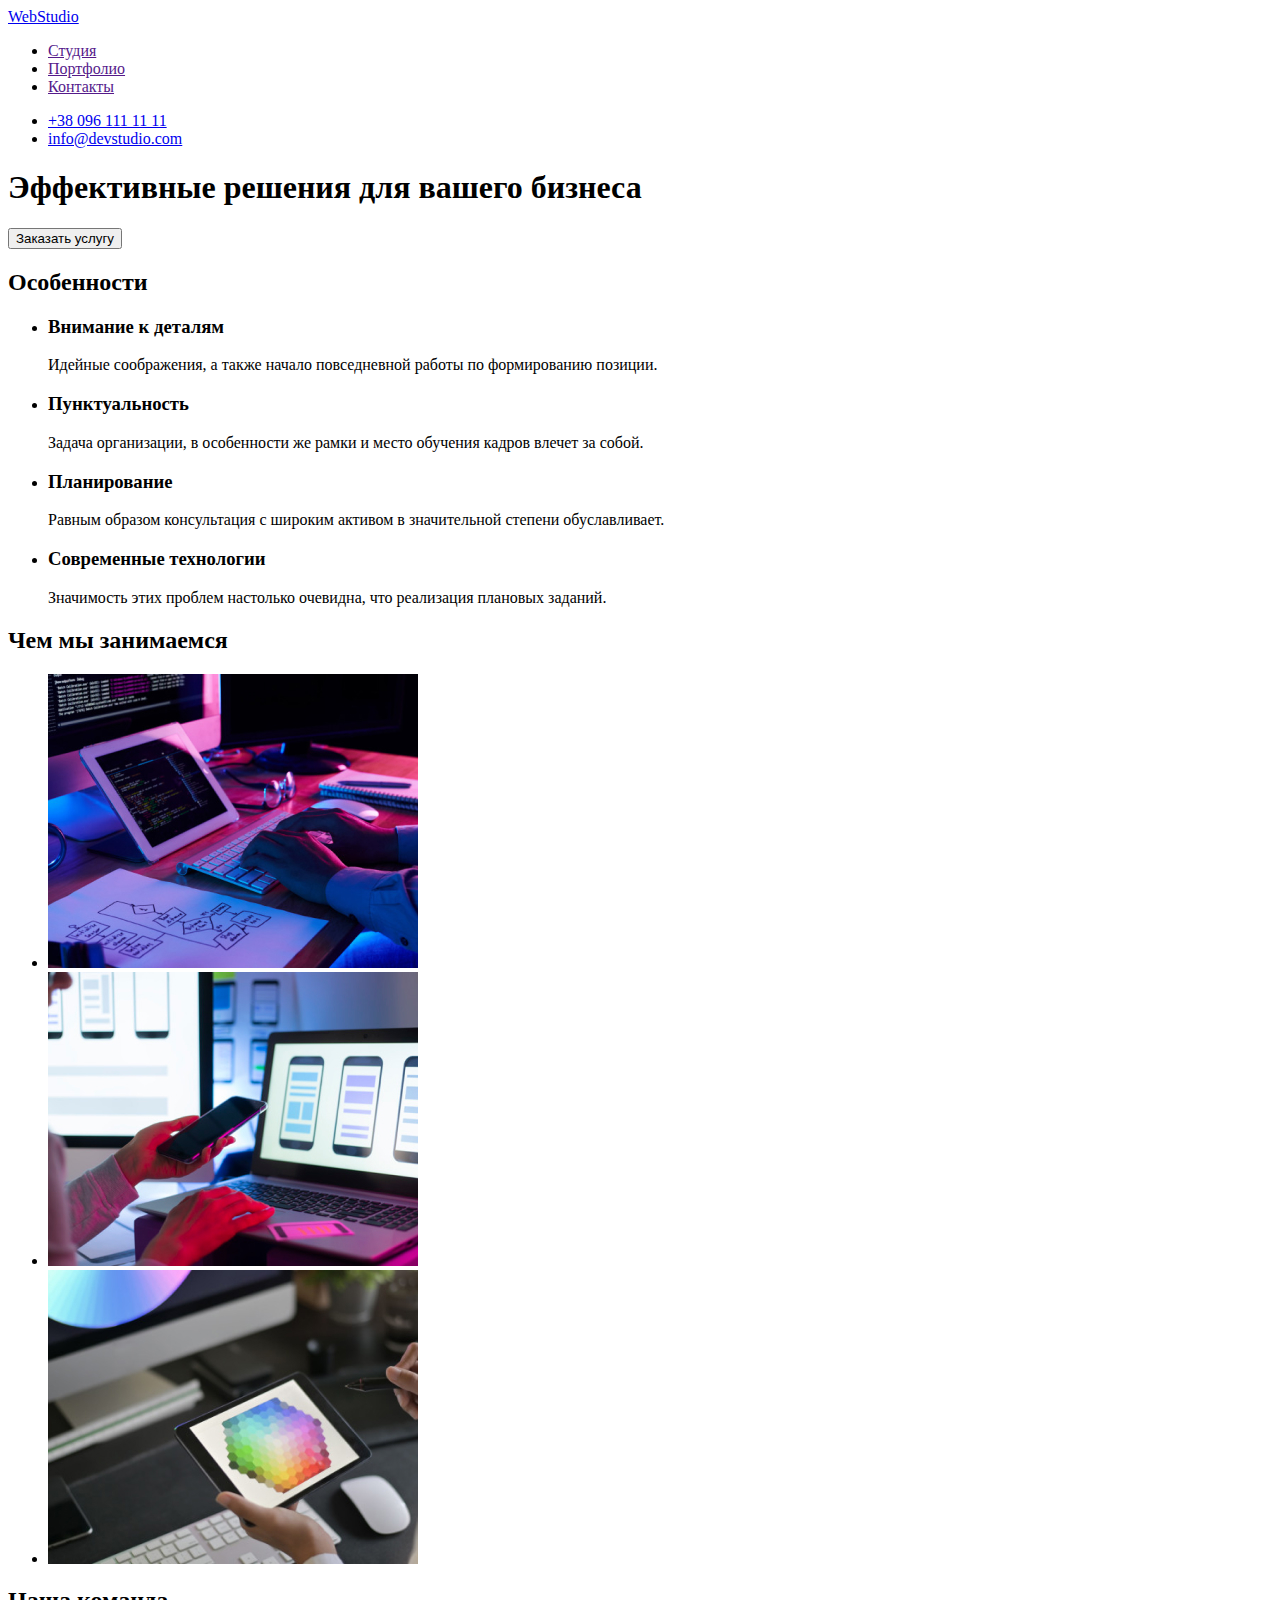
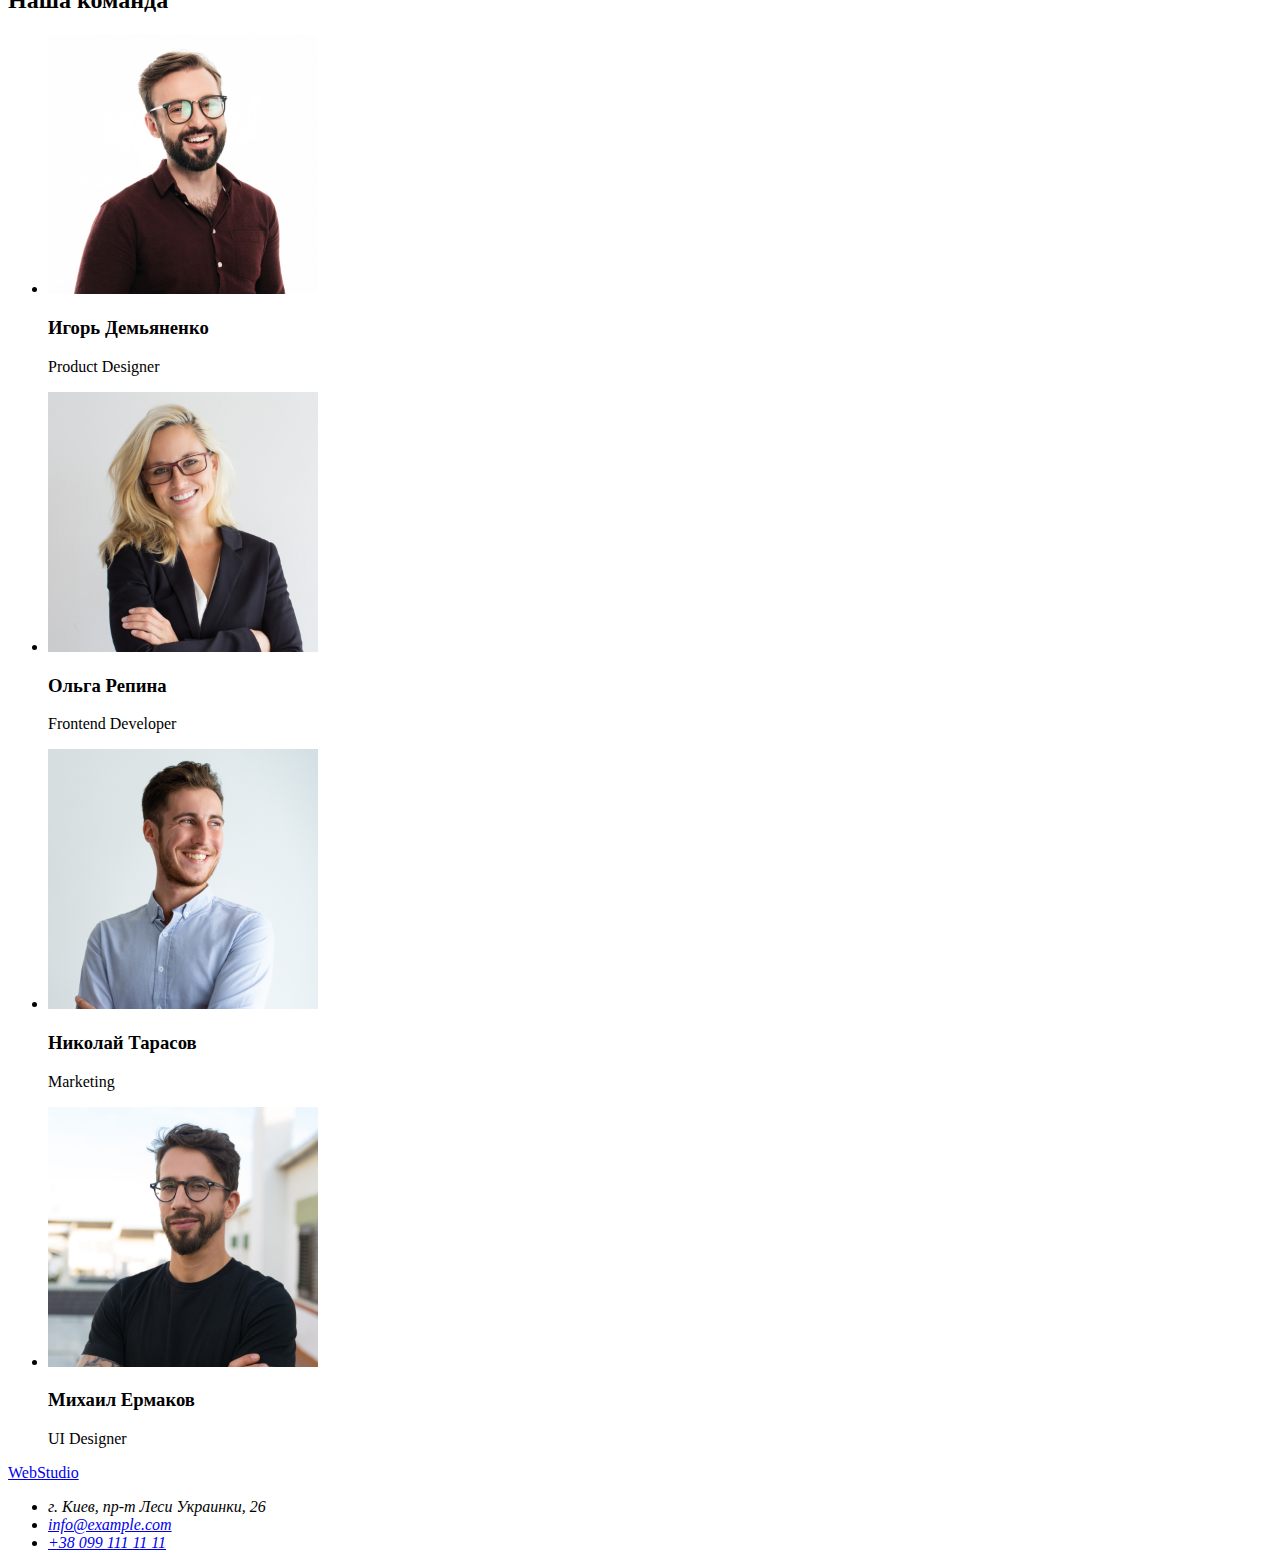
==== index.html @ 1cb081d6 "Создаёт основу для ДЗ 2" ====
<!DOCTYPE html>
<html lang="ru">
  <head>
    <meta charset="UTF-8" />
    <meta http-equiv="X-UA-Compatible" content="IE=edge" />
    <meta name="viewport" content="width=device-width, initial-scale=1.0" />
    <title>Document</title>
  </head>
  <body>
    <!--Шапка-->
    <header>
      <nav>
        <a href="./index.html"> WebStudio </a>
        <ul>
          <li><a href="">Студия</a></li>
          <li><a href="">Портфолио</a></li>
          <li><a href="">Контакты</a></li>
        </ul>
      </nav>
      <ul>
        <li><a href="tel:+380961111111">+38 096 111 11 11</a></li>
        <li><a href="mailto:info@devstudio.com">info@devstudio.com</a></li>
      </ul>
    </header>
    <!--Основной контент-->
    <main>
      <!--Раздел с кнопкой-->
      <section>
        <h1>Эффективные решения для вашего бизнеса</h1>
        <button>Заказать услугу</button>
      </section>
      <!--Особенности-->
      <section>
        <h2>Особенности</h2>
        <ul>
          <li>
            <h3>Внимание к деталям</h3>
            <p>Идейные соображения, а также начало повседневной работы по формированию позиции.</p>
          </li>
          <li>
            <h3>Пунктуальность</h3>
            <p>
              Задача организации, в особенности же рамки и место обучения кадров влечет за собой.
            </p>
          </li>
          <li>
            <h3>Планирование</h3>
            <p>
              Равным образом консультация с широким активом в значительной степени обуславливает.
            </p>
          </li>
          <li>
            <h3>Современные технологии</h3>
            <p>Значимость этих проблем настолько очевидна, что реализация плановых заданий.</p>
          </li>
        </ul>
      </section>
      <!--Чем мы занимаемся-->
      <section>
        <h2>Чем мы занимаемся</h2>
        <ul>
          <li><img src="./images/img.jpg" alt="верстка" width="370" /></li>
          <li><img src="./images/img1.jpg" alt="тестированние" width="370" /></li>
          <li><img src="./images/img2.jpg" alt="оформление" width="370" /></li>
        </ul>
      </section>
      <!--Наша команда-->
      <section>
        <h2>Наша команда</h2>
        <ul>
          <!--1й член команды-->
          <li>
            <img src="./images/photo.jpg" alt="фото-Игоря" width="270" />
            <h3>Игорь Демьяненко</h3>
            <p>Product Designer</p>
          </li>
          <!--2й член команды-->
          <li>
            <img src="./images/photo1.jpg" alt="фото-Ольги" width="270" />
            <h3>Ольга Репина</h3>
            <p>Frontend Developer</p>
          </li>
          <!--3й член команды-->
          <li>
            <img src="./images/photo2.jpg" alt="фото-Николая" width="270" />
            <h3>Николай Тарасов</h3>
            <p>Marketing</p>
          </li>
          <!--4й член команды-->
          <li>
            <img src="./images/photo3.jpg" alt="фото-Михаила" width="270" />
            <h3>Михаил Ермаков</h3>
            <p>UI Designer</p>
          </li>
        </ul>
      </section>
    </main>
    <!--Футтер-->
    <footer>
      <a href="./index.html">WebStudio</a>
      <address>
        <ul>
          <li>г. Киев, пр-т Леси Украинки, 26</li>
          <li><a href="mailto:info@example.com">info@example.com</a></li>
          <li><a href="tel:+380991111111">+38 099 111 11 11</a></li>
        </ul>
      </address>
    </footer>
  </body>
</html>
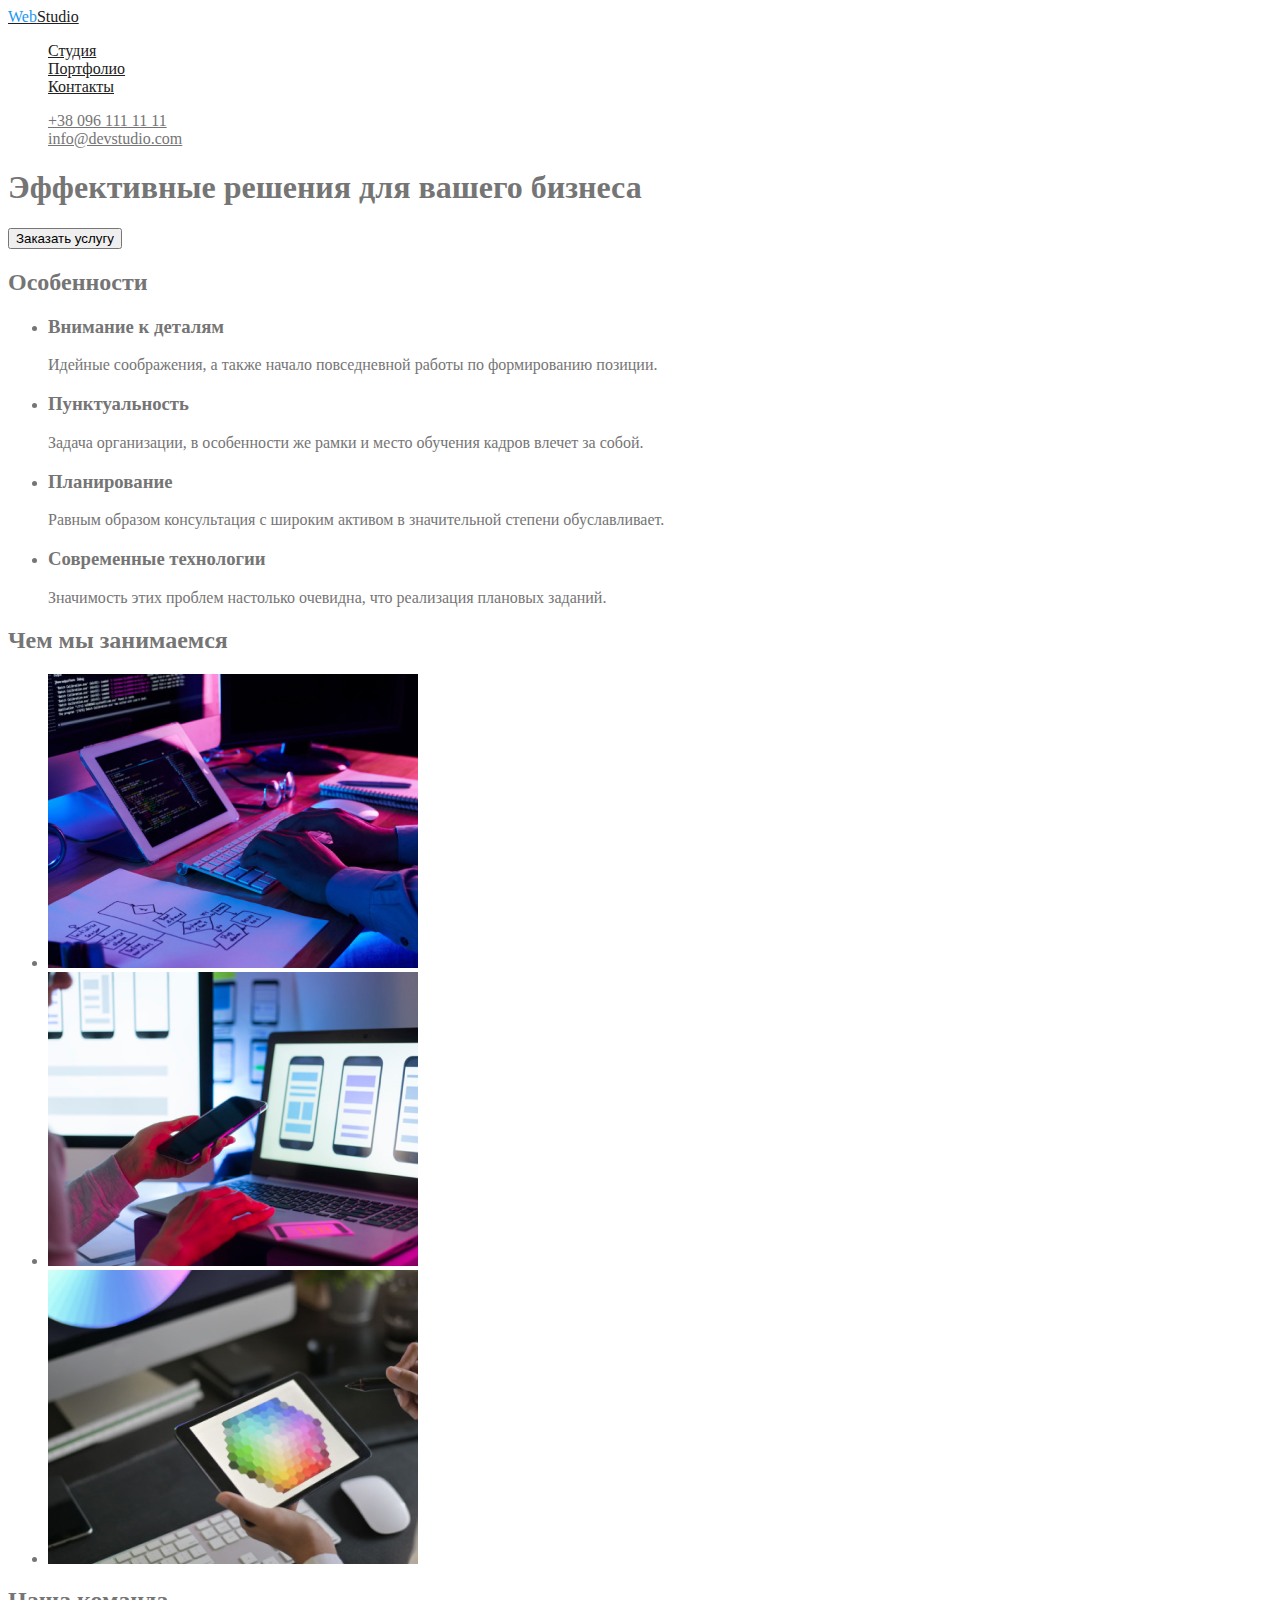
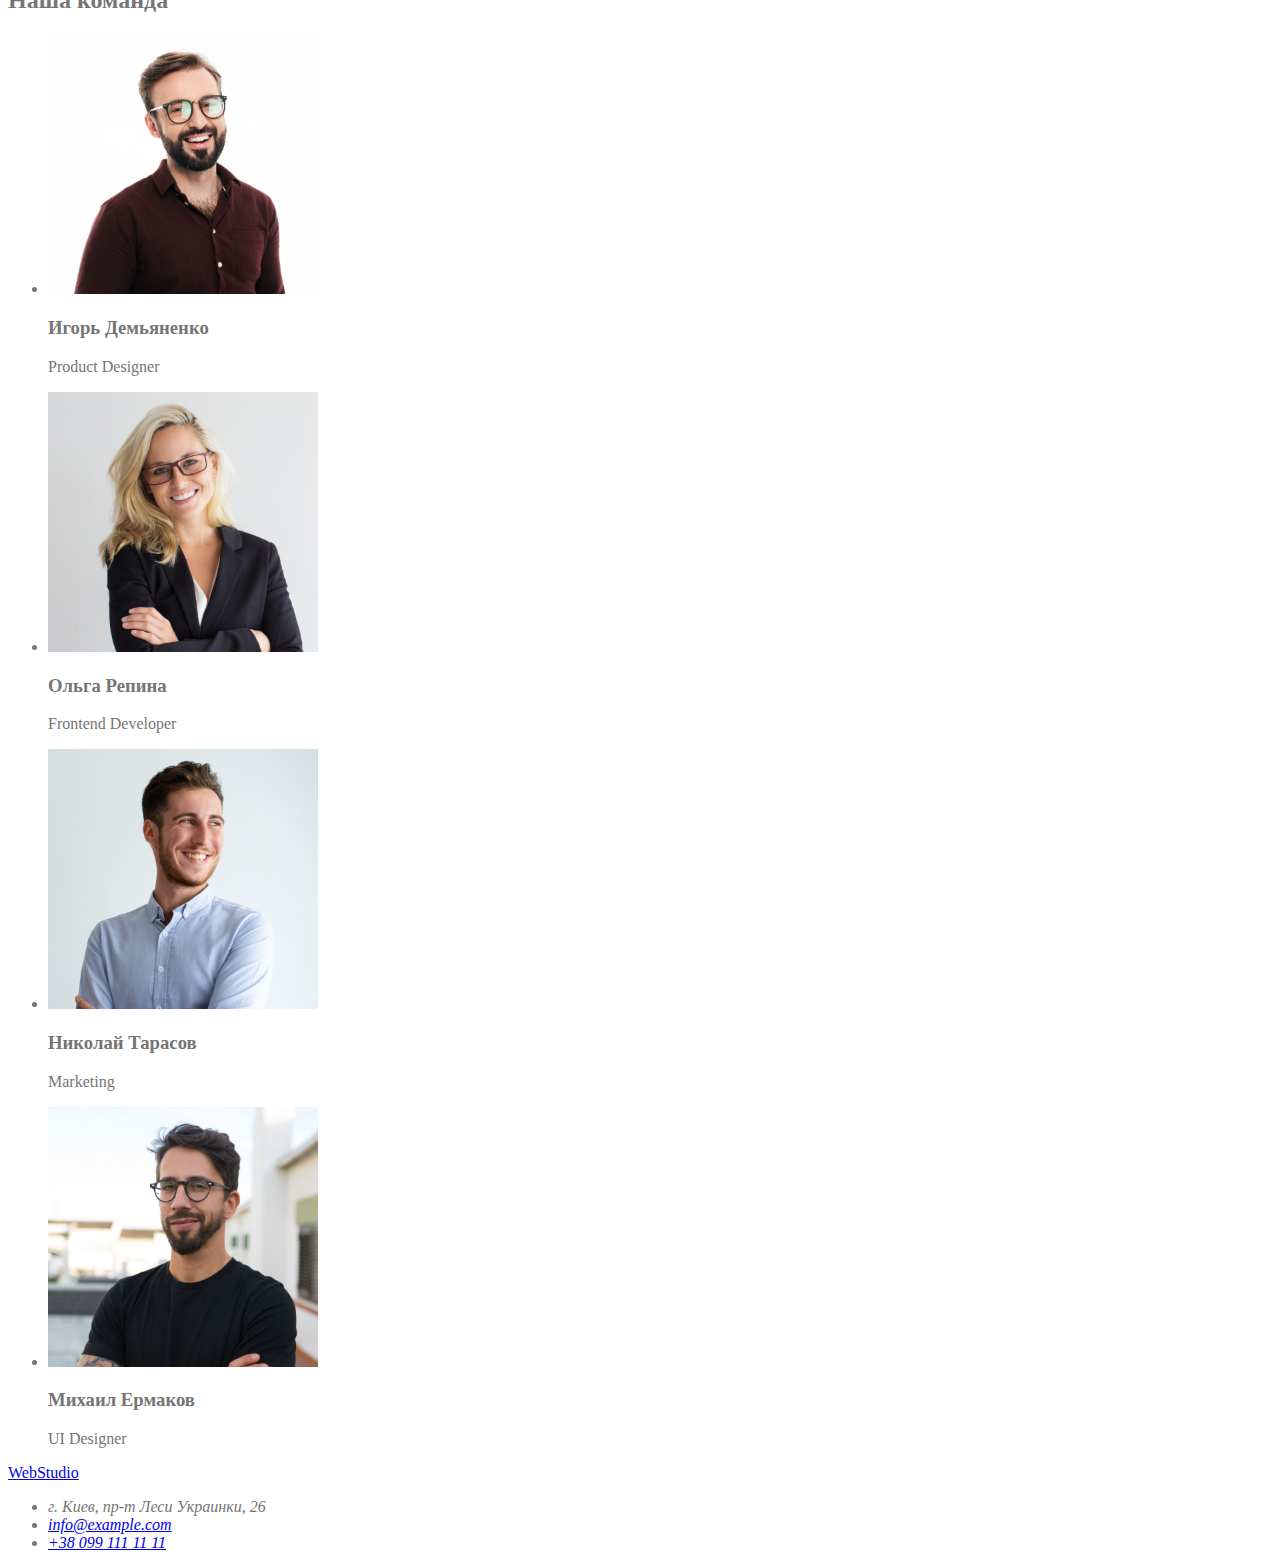
==== commit 6244d790: "Меняет цвет ссылок контактов" ====
--- a/index.html
+++ b/index.html
@@ -5,21 +5,22 @@
     <meta http-equiv="X-UA-Compatible" content="IE=edge" />
     <meta name="viewport" content="width=device-width, initial-scale=1.0" />
     <title>Document</title>
+    <link rel="stylesheet" href="./css/styles.css" />
   </head>
   <body>
-    <!--Шапка-->
+    <!--Шапка сайта-->
     <header>
       <nav>
-        <a href="./index.html"> WebStudio </a>
-        <ul>
-          <li><a href="">Студия</a></li>
-          <li><a href="">Портфолио</a></li>
-          <li><a href="">Контакты</a></li>
+        <a href="./index.html" class="logo"> <span class="fp-logo"> Web</span>Studio </a>
+        <ul class="site-nav list">
+          <li><a href="" class="link">Студия</a></li>
+          <li><a href="" class="link">Портфолио</a></li>
+          <li><a href="" class="link">Контакты</a></li>
         </ul>
       </nav>
-      <ul>
-        <li><a href="tel:+380961111111">+38 096 111 11 11</a></li>
-        <li><a href="mailto:info@devstudio.com">info@devstudio.com</a></li>
+      <ul class="contacts list">
+        <li><a href="tel:+380961111111" class="link">+38 096 111 11 11</a></li>
+        <li><a href="mailto:info@devstudio.com" class="link">info@devstudio.com</a></li>
       </ul>
     </header>
     <!--Основной контент-->
@@ -29,7 +30,7 @@
         <h1>Эффективные решения для вашего бизнеса</h1>
         <button>Заказать услугу</button>
       </section>
-      <!--Особенности-->
+      <!--Features-->
       <section>
         <h2>Особенности</h2>
         <ul>
@@ -55,7 +56,7 @@
           </li>
         </ul>
       </section>
-      <!--Чем мы занимаемся-->
+      <!--Coreworck-->
       <section>
         <h2>Чем мы занимаемся</h2>
         <ul>
@@ -64,7 +65,7 @@
           <li><img src="./images/img2.jpg" alt="оформление" width="370" /></li>
         </ul>
       </section>
-      <!--Наша команда-->
+      <!--Our team-->
       <section>
         <h2>Наша команда</h2>
         <ul>
--- a/css/styles.css
+++ b/css/styles.css
@@ -0,0 +1,34 @@
+/* основной цвет текста #757575 */
+/* вторчний чвет текста #212121 */
+/* белый #FFFFFF */
+/* акцент #2196F3 */
+/* цвет ссылок в футтере rgba(255, 255, 255, 0.6); */
+/* вторичный цвет фона #F5F4FA */
+/* цвет фона #ffffff */
+
+body {
+  background-color: #ffffff;
+  color: #757575;
+}
+
+.list {
+  list-style: none;
+}
+
+/* Site logo */
+.logo {
+  color: #212121;
+}
+.fp-logo {
+  color: #2196f3;
+}
+
+/* Site nav */
+.site-nav .link {
+  color: #212121;
+}
+
+/* Contacts */
+.contacts .link {
+  color: #757575;
+}
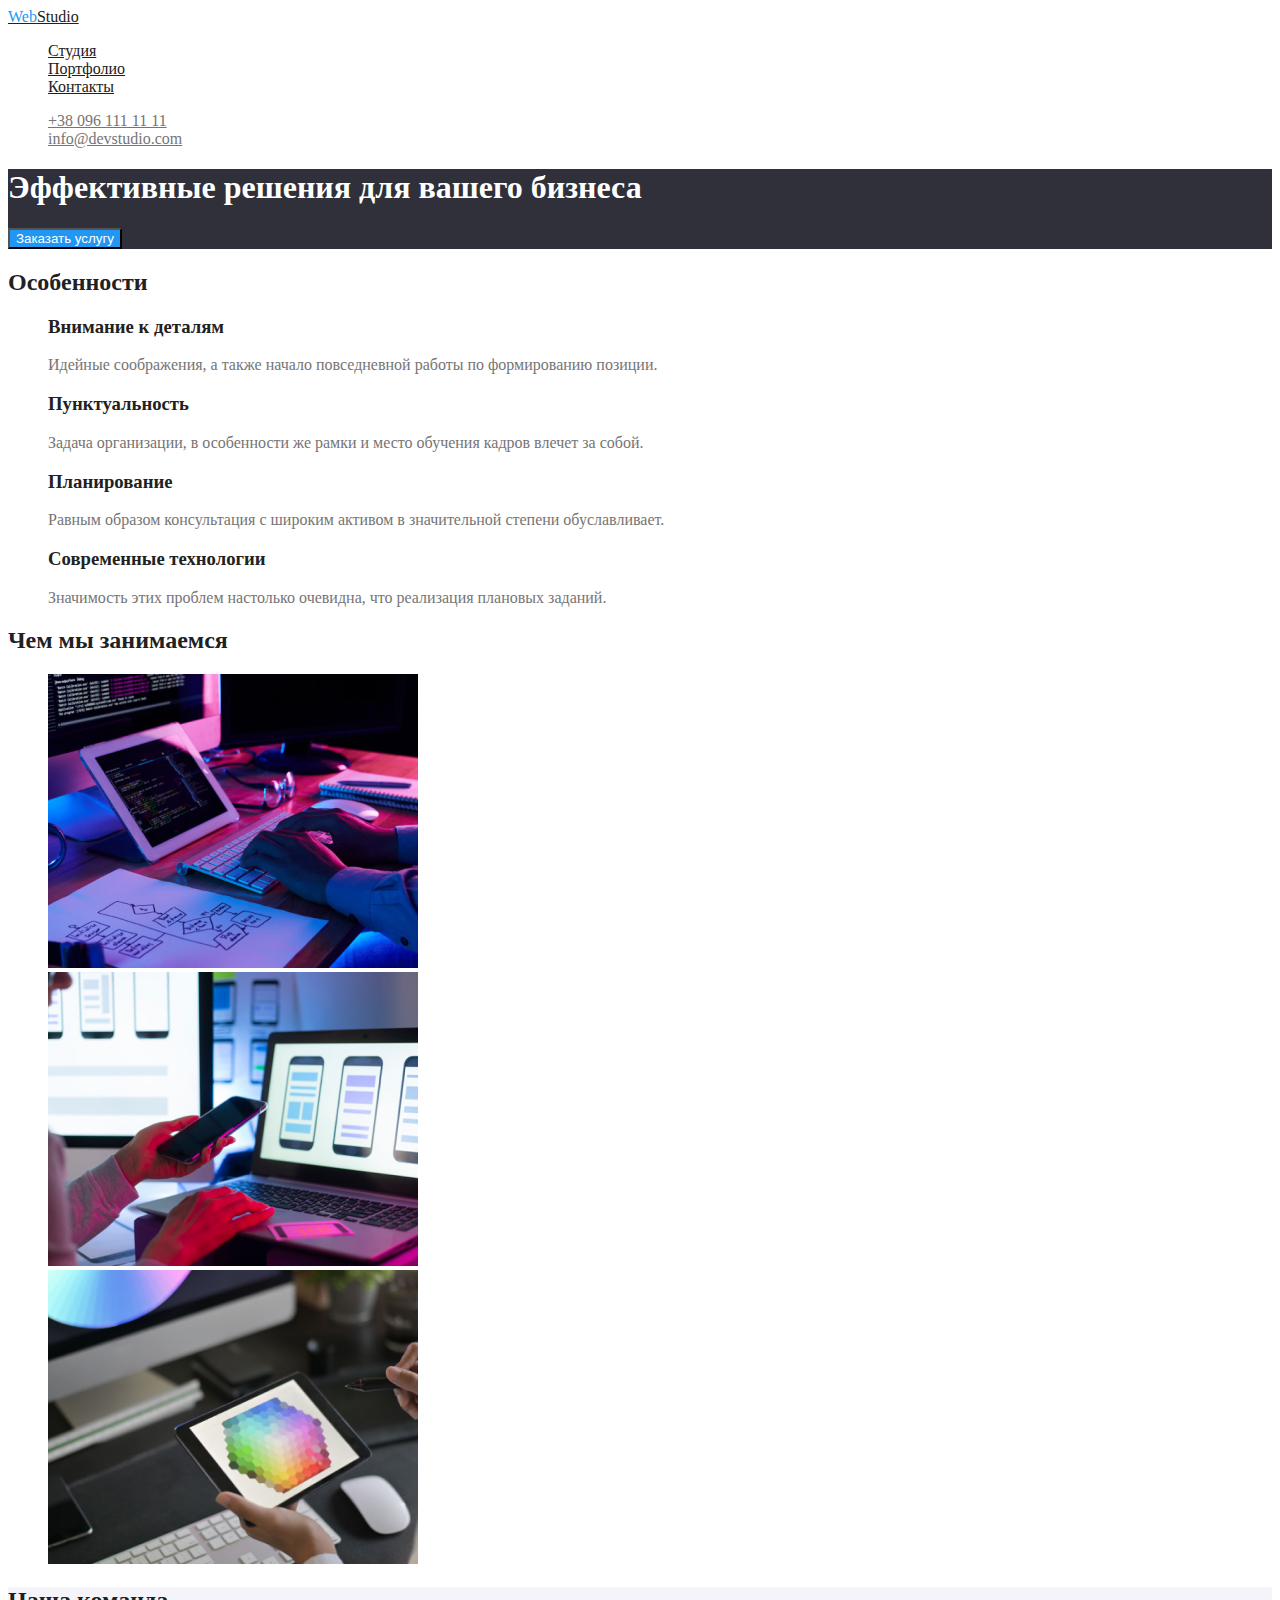
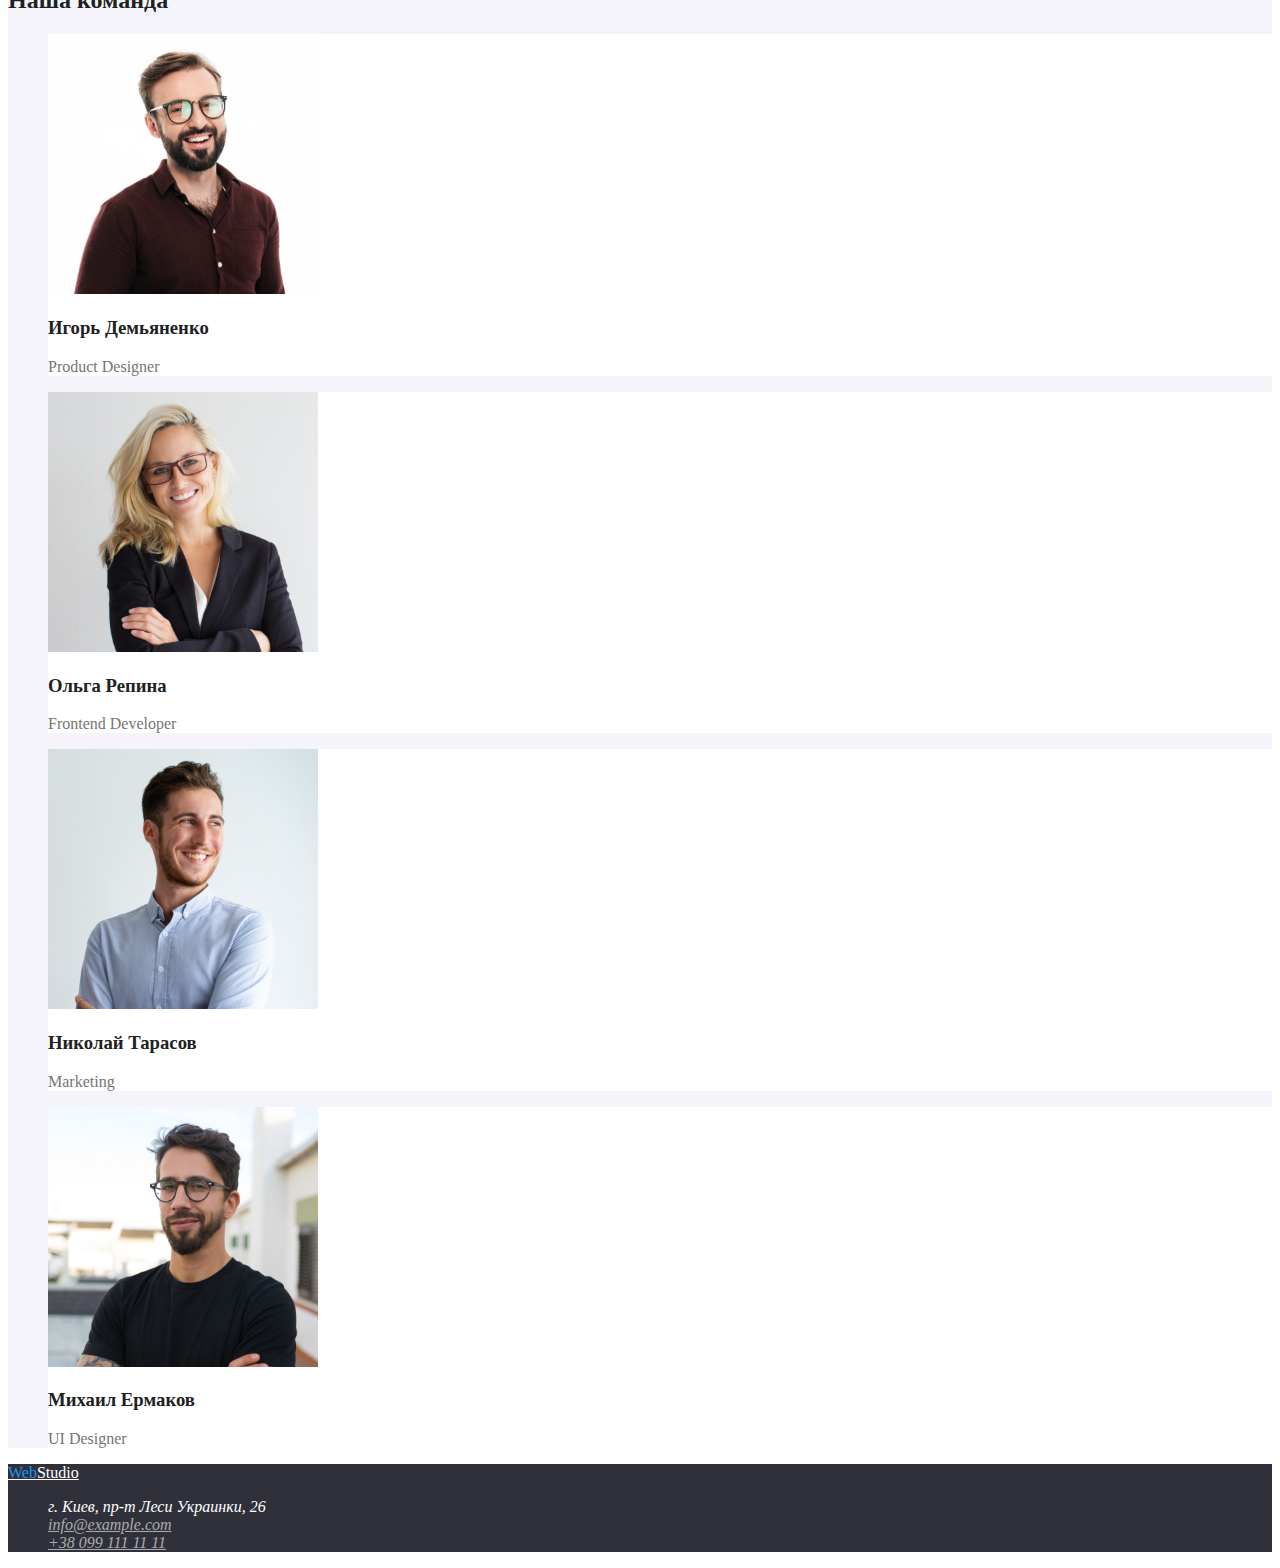
==== commit a7fc23b9: "Заканчивает верстку и оформление цвета основной страницы" ====
--- a/index.html
+++ b/index.html
@@ -23,87 +23,87 @@
         <li><a href="mailto:info@devstudio.com" class="link">info@devstudio.com</a></li>
       </ul>
     </header>
-    <!--Основной контент-->
+    <!--Section-->
     <main>
-      <!--Раздел с кнопкой-->
-      <section>
-        <h1>Эффективные решения для вашего бизнеса</h1>
-        <button>Заказать услугу</button>
+      <!--Hero-->
+      <section class="hero">
+        <h1 class="hero-title">Эффективные решения для вашего бизнеса</h1>
+        <button type="button" class="hero-button">Заказать услугу</button>
       </section>
       <!--Features-->
-      <section>
-        <h2>Особенности</h2>
-        <ul>
+      <section class="section">
+        <h2 class="section-title">Особенности</h2>
+        <ul class="feature-list list">
           <li>
-            <h3>Внимание к деталям</h3>
+            <h3 class="title">Внимание к деталям</h3>
             <p>Идейные соображения, а также начало повседневной работы по формированию позиции.</p>
           </li>
           <li>
-            <h3>Пунктуальность</h3>
+            <h3 class="title">Пунктуальность</h3>
             <p>
               Задача организации, в особенности же рамки и место обучения кадров влечет за собой.
             </p>
           </li>
           <li>
-            <h3>Планирование</h3>
+            <h3 class="title">Планирование</h3>
             <p>
               Равным образом консультация с широким активом в значительной степени обуславливает.
             </p>
           </li>
           <li>
-            <h3>Современные технологии</h3>
+            <h3 class="title">Современные технологии</h3>
             <p>Значимость этих проблем настолько очевидна, что реализация плановых заданий.</p>
           </li>
         </ul>
       </section>
-      <!--Coreworck-->
-      <section>
-        <h2>Чем мы занимаемся</h2>
-        <ul>
+      <!--Worck-->
+      <section class="section">
+        <h2 class="section-title">Чем мы занимаемся</h2>
+        <ul class="worck-list list">
           <li><img src="./images/img.jpg" alt="верстка" width="370" /></li>
           <li><img src="./images/img1.jpg" alt="тестированние" width="370" /></li>
           <li><img src="./images/img2.jpg" alt="оформление" width="370" /></li>
         </ul>
       </section>
-      <!--Our team-->
-      <section>
-        <h2>Наша команда</h2>
-        <ul>
+      <!--Team-->
+      <section class="team-section">
+        <h2 class="section-title">Наша команда</h2>
+        <ul class="team-list list">
           <!--1й член команды-->
-          <li>
+          <li class="member">
             <img src="./images/photo.jpg" alt="фото-Игоря" width="270" />
-            <h3>Игорь Демьяненко</h3>
+            <h3 class="team-name">Игорь Демьяненко</h3>
             <p>Product Designer</p>
           </li>
           <!--2й член команды-->
-          <li>
+          <li class="member">
             <img src="./images/photo1.jpg" alt="фото-Ольги" width="270" />
-            <h3>Ольга Репина</h3>
+            <h3 class="team-name">Ольга Репина</h3>
             <p>Frontend Developer</p>
           </li>
           <!--3й член команды-->
-          <li>
+          <li class="member">
             <img src="./images/photo2.jpg" alt="фото-Николая" width="270" />
-            <h3>Николай Тарасов</h3>
+            <h3 class="team-name">Николай Тарасов</h3>
             <p>Marketing</p>
           </li>
           <!--4й член команды-->
-          <li>
+          <li class="member">
             <img src="./images/photo3.jpg" alt="фото-Михаила" width="270" />
-            <h3>Михаил Ермаков</h3>
+            <h3 class="team-name">Михаил Ермаков</h3>
             <p>UI Designer</p>
           </li>
         </ul>
       </section>
     </main>
     <!--Футтер-->
-    <footer>
-      <a href="./index.html">WebStudio</a>
+    <footer class="footer-section">
+      <a href="./index.html" class="logo-footer"> <span class="fp-logo">Web</span>Studio</a>
       <address>
-        <ul>
-          <li>г. Киев, пр-т Леси Украинки, 26</li>
-          <li><a href="mailto:info@example.com">info@example.com</a></li>
-          <li><a href="tel:+380991111111">+38 099 111 11 11</a></li>
+        <ul class="footer-contacts list">
+          <li class="address">г. Киев, пр-т Леси Украинки, 26</li>
+          <li><a href="mailto:info@example.com" class="link">info@example.com</a></li>
+          <li><a href="tel:+380991111111" class="link">+38 099 111 11 11</a></li>
         </ul>
       </address>
     </footer>
--- a/css/styles.css
+++ b/css/styles.css
@@ -1,14 +1,24 @@
+/* цвет фона #ffffff */
 /* основной цвет текста #757575 */
 /* вторчний чвет текста #212121 */
-/* белый #FFFFFF */
 /* акцент #2196F3 */
+/* вторичный цвет фона #2F303A */
+/* цвет фона секции Команда #F5F4FA */
 /* цвет ссылок в футтере rgba(255, 255, 255, 0.6); */
-/* вторичный цвет фона #F5F4FA */
-/* цвет фона #ffffff */
+
+:root {
+  --primary-text-color: #757575;
+  --title-text-color: #212121;
+  --accent-color: #2196f3;
+  --footer-link-color: rgba(255, 255, 255, 0.6);
+  --primary-bgc: #ffffff;
+  --secondary-bgc: #2f303a;
+  --team-bgc: #f5f4fa;
+}
 
 body {
-  background-color: #ffffff;
-  color: #757575;
+  background-color: var(--primary-bgc);
+  color: var(--primary-text-color);
 }
 
 .list {
@@ -17,18 +27,89 @@
 
 /* Site logo */
 .logo {
-  color: #212121;
+  color: var(--title-text-color);
+}
+.logo:hover,
+.logo:focus {
+  color: var(--accent-color);
 }
 .fp-logo {
-  color: #2196f3;
+  color: var(--accent-color);
 }
 
-/* Site nav */
+/* Site navigation */
 .site-nav .link {
-  color: #212121;
+  color: var(--title-text-color);
+}
+.site-nav .link:hover,
+.site-nav .link:focus {
+  color: var(--accent-color);
 }
 
 /* Contacts */
 .contacts .link {
-  color: #757575;
+  color: var(--primary-text-color);
 }
+.contacts .link:hover,
+.contacts .link:focus {
+  color: var(--accent-color);
+}
+
+/* Section */
+
+.section-title {
+  color: var(--title-text-color);
+}
+
+/* Hero section */
+
+.hero {
+  background-color: var(--secondary-bgc);
+}
+.hero-title {
+  color: var(--primary-bgc);
+}
+.hero-button {
+  color: var(--primary-bgc);
+  background-color: var(--accent-color);
+}
+
+/* Features */
+.feature-list .title {
+  color: var(--title-text-color);
+}
+
+/* Worck */
+
+/* Team */
+.team-section {
+  background-color: var(--team-bgc);
+}
+.team-name {
+  color: var(--title-text-color);
+}
+.member {
+  background-color: var(--primary-bgc);
+}
+
+/* Footer */
+.footer-section {
+  background-color: var(--secondary-bgc);
+}
+.logo-footer {
+  color: var(--primary-bgc);
+}
+.logo-footer:focus,
+.logo-footer:hover {
+  color: var(--accent-color);
+}
+.address {
+  color: var(--primary-bgc);
+}
+.footer-contacts .link {
+  color: var(--footer-link-color);
+}
+.footer-contacts .link:hover,
+.footer-contacts .link:focus {
+  color: var(--accent-color);
+}
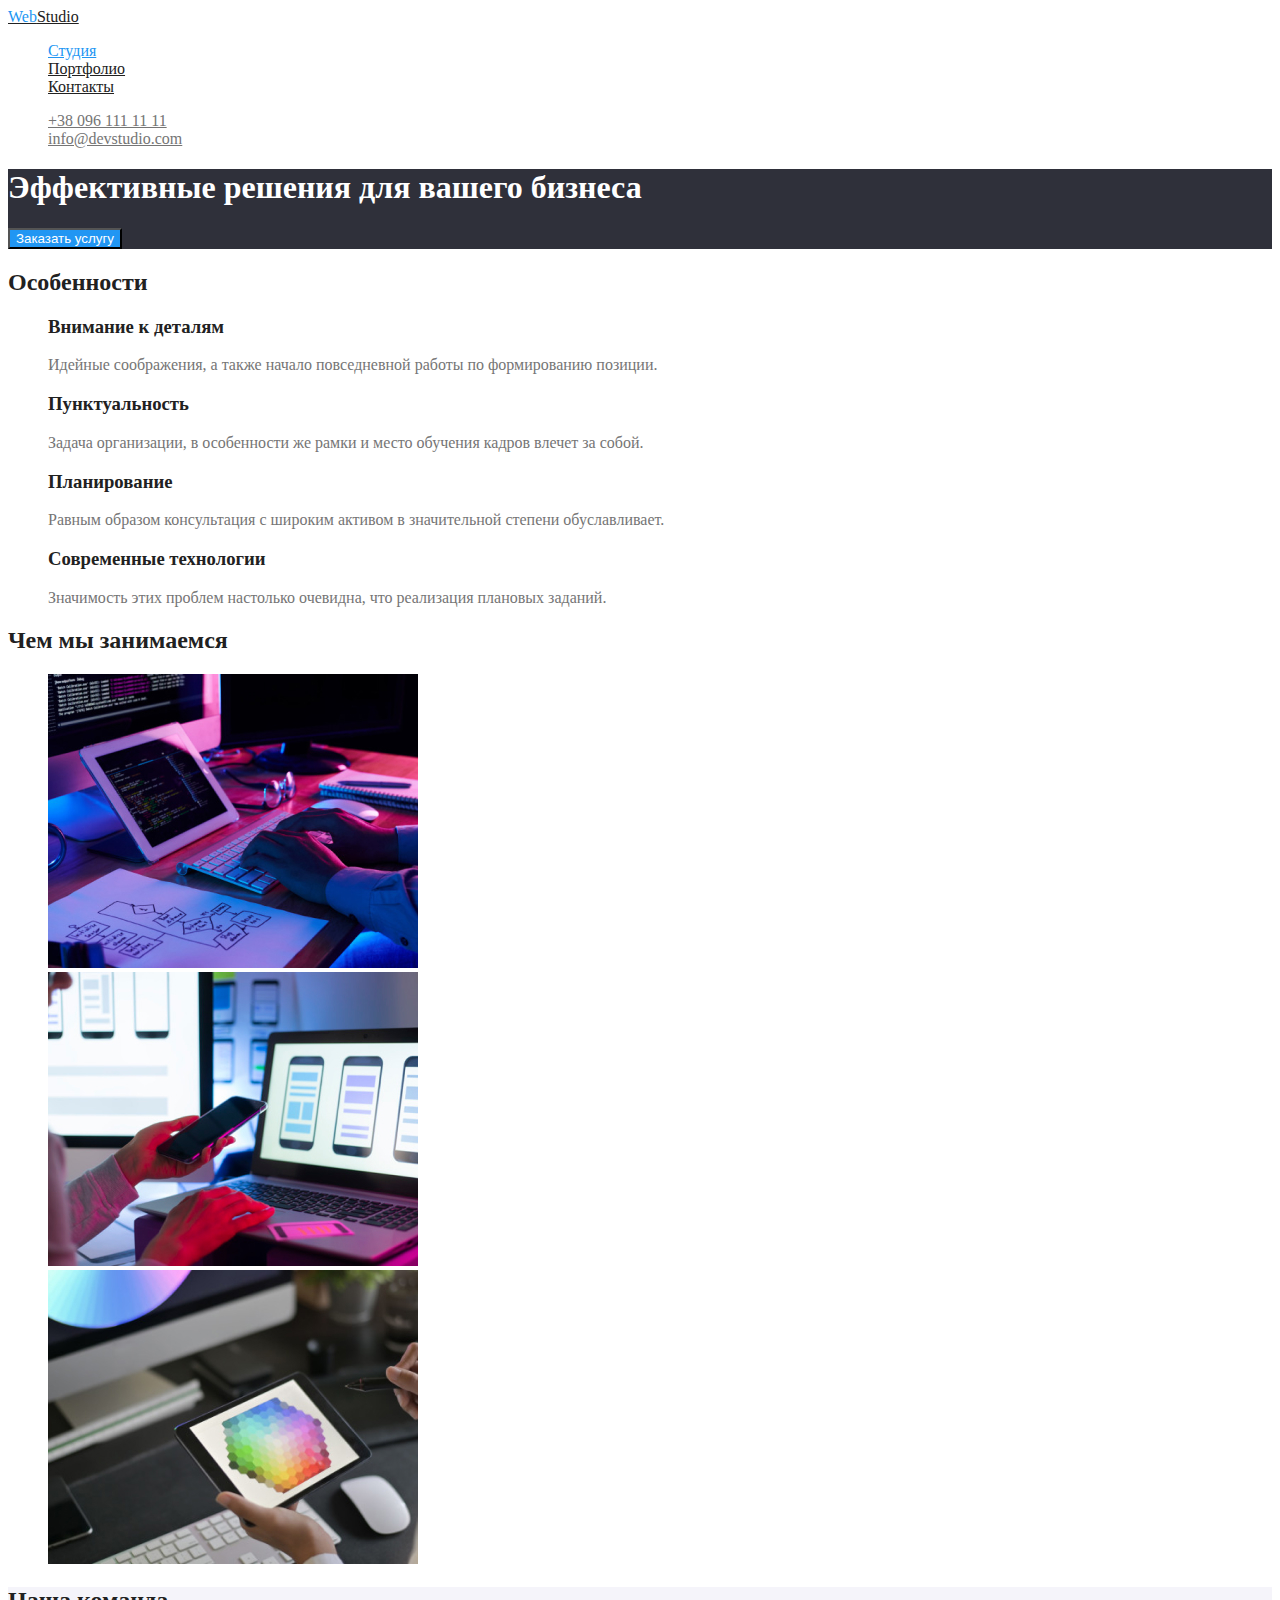
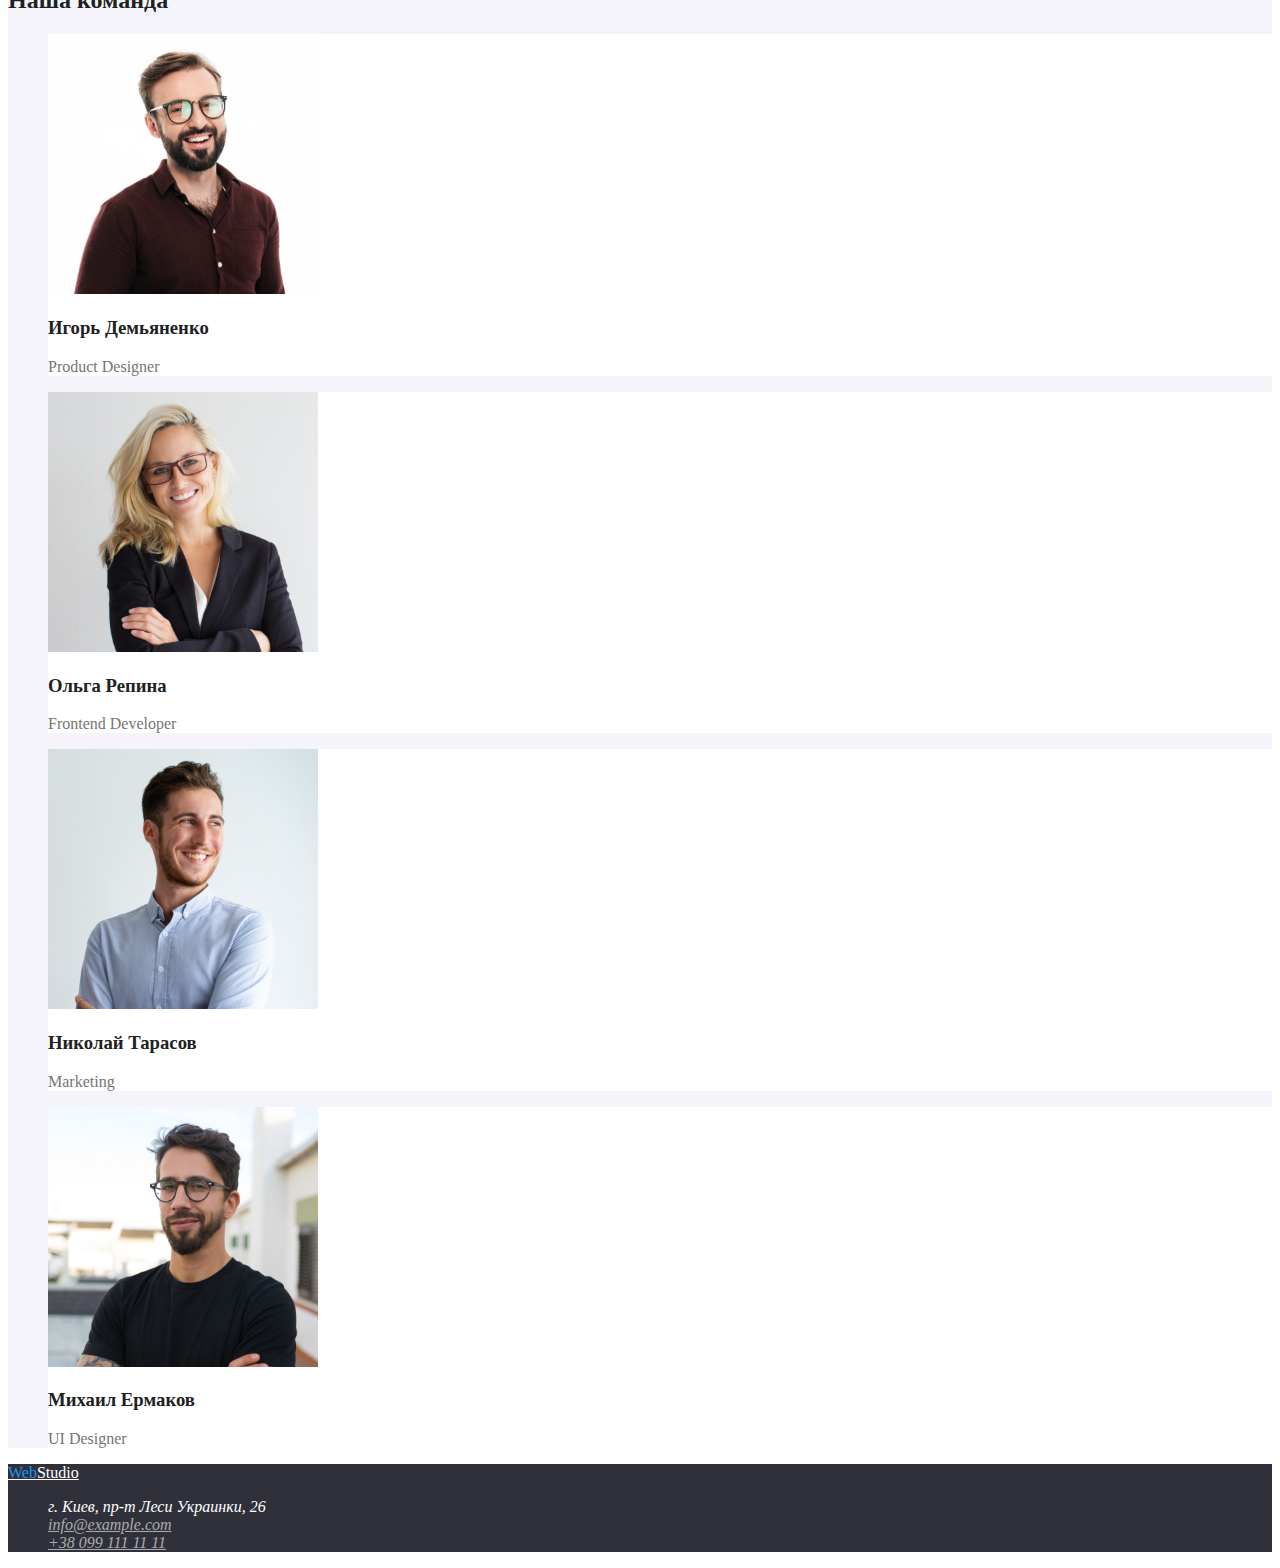
==== commit 38eb2f87: "Заканчивает верстку и оформление цветов Портфолио" ====
--- a/index.html
+++ b/index.html
@@ -13,8 +13,8 @@
       <nav>
         <a href="./index.html" class="logo"> <span class="fp-logo"> Web</span>Studio </a>
         <ul class="site-nav list">
-          <li><a href="" class="link">Студия</a></li>
-          <li><a href="" class="link">Портфолио</a></li>
+          <li><a href="./index.html" class="link cureent">Студия</a></li>
+          <li><a href="./portfolio.html" class="link">Портфолио</a></li>
           <li><a href="" class="link">Контакты</a></li>
         </ul>
       </nav>
--- a/css/styles.css
+++ b/css/styles.css
@@ -5,6 +5,7 @@
 /* вторичный цвет фона #2F303A */
 /* цвет фона секции Команда #F5F4FA */
 /* цвет ссылок в футтере rgba(255, 255, 255, 0.6); */
+/* цвет фильтров #F5F4FA */
 
 :root {
   --primary-text-color: #757575;
@@ -14,6 +15,7 @@
   --primary-bgc: #ffffff;
   --secondary-bgc: #2f303a;
   --team-bgc: #f5f4fa;
+  --filters-color: #f5f4fa;
 }
 
 body {
@@ -43,6 +45,9 @@
 }
 .site-nav .link:hover,
 .site-nav .link:focus {
+  color: var(--accent-color);
+}
+.site-nav .link.cureent {
   color: var(--accent-color);
 }
 
@@ -113,3 +118,23 @@
 .footer-contacts .link:focus {
   color: var(--accent-color);
 }
+
+/* Оформление страницы portfolio.html */
+
+/* Filters */
+
+.filters .button {
+  background-color: var(--filters-color);
+  color: var(--title-text-color);
+}
+.filters .button:focus,
+.filters .button:hover {
+  background-color: var(--accent-color);
+  color: var(--primary-bgc);
+}
+
+/* Projects */
+
+.project-name {
+  color: var(--title-text-color);
+}
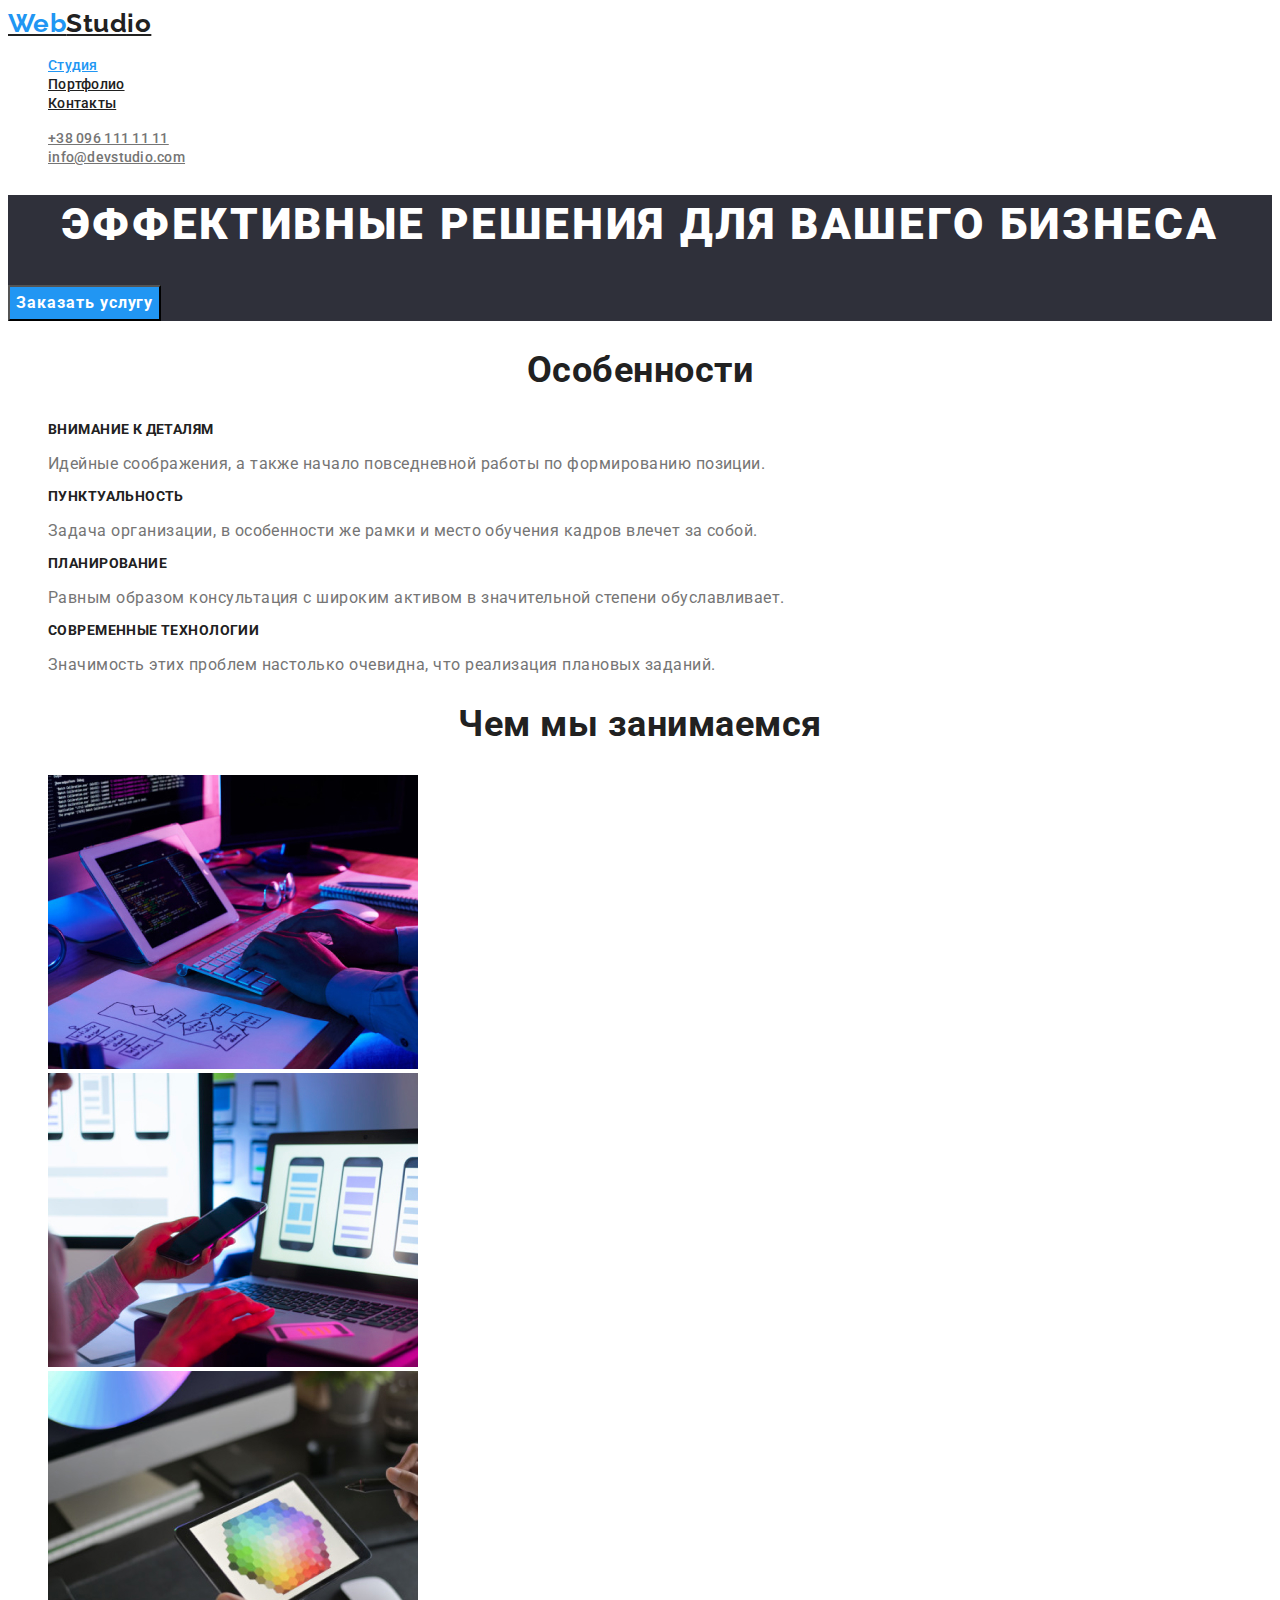
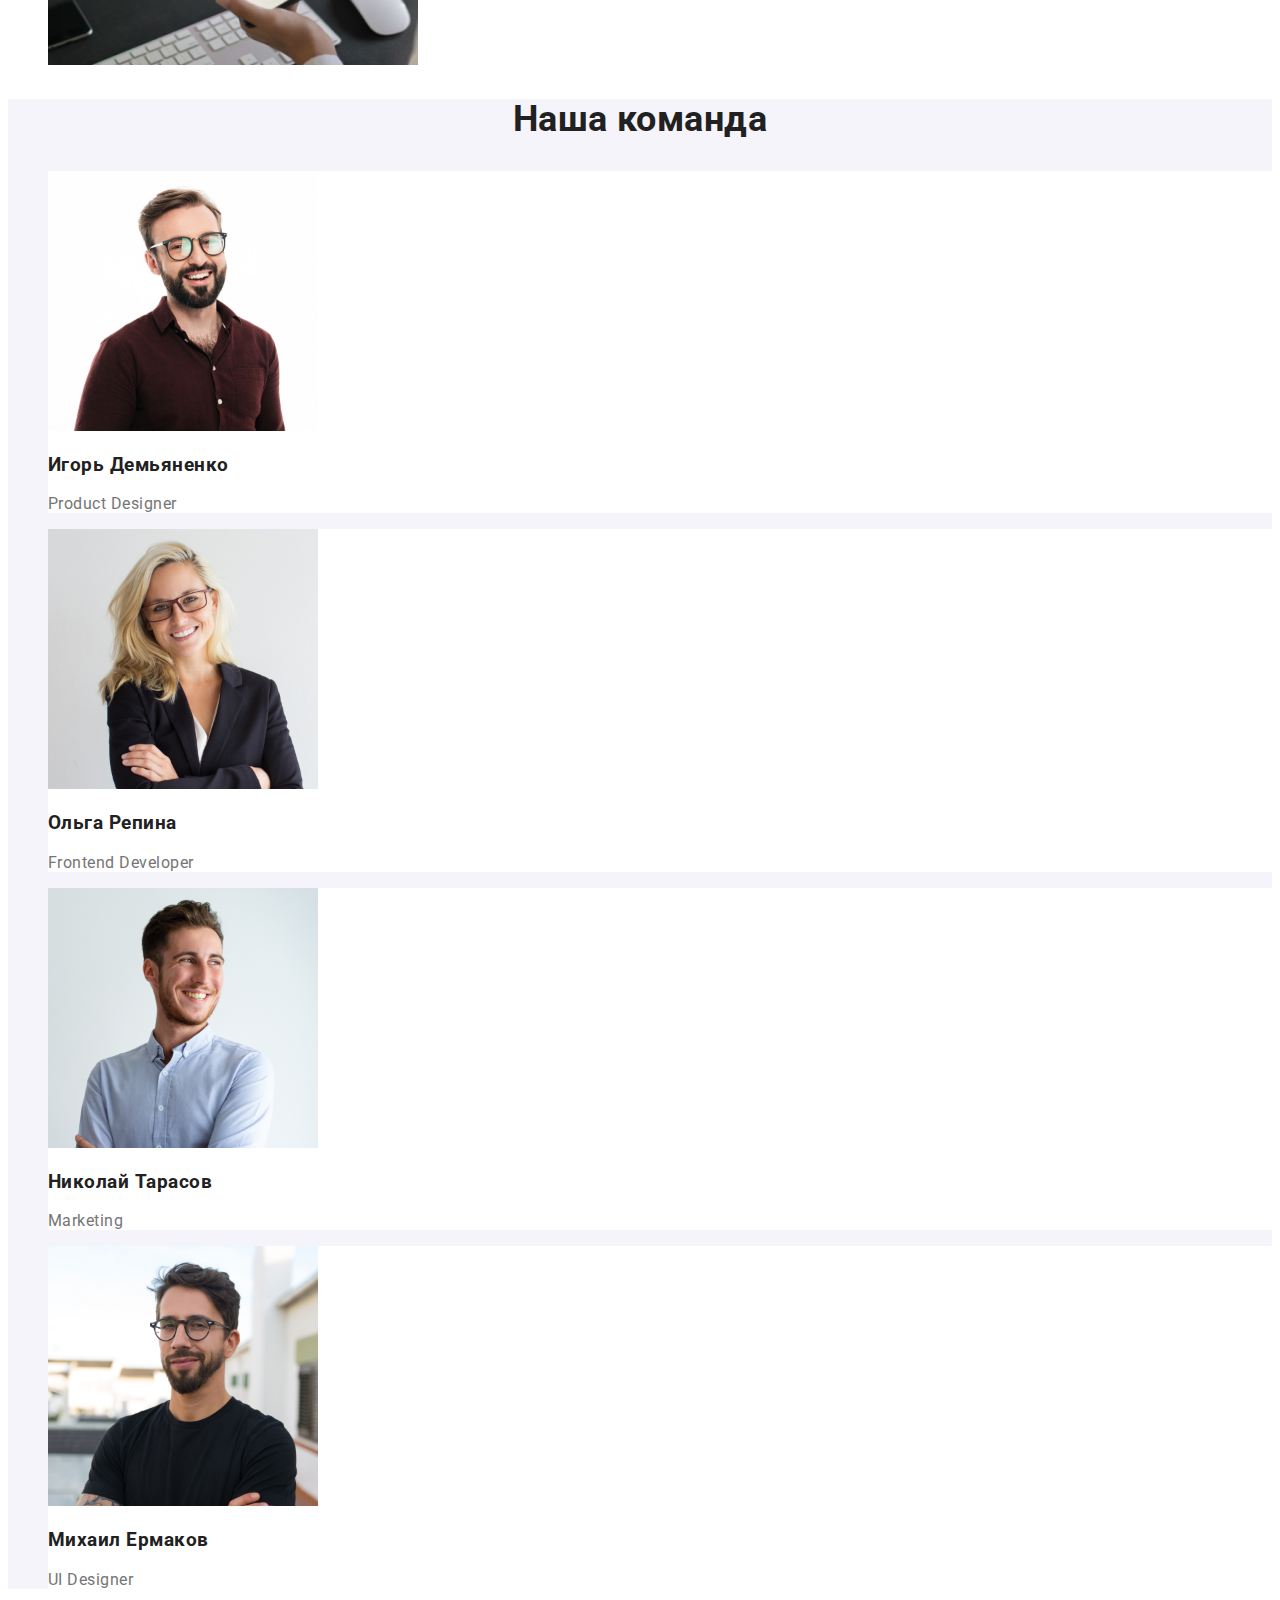
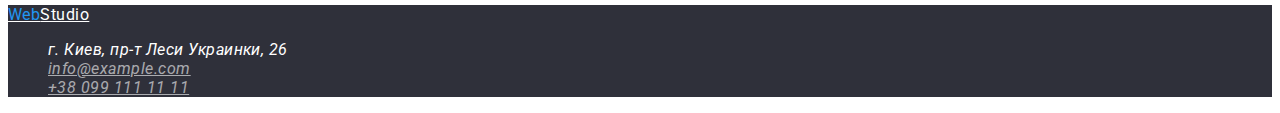
==== commit 6c474eba: "Заканчивает оформление Section title" ====
--- a/index.html
+++ b/index.html
@@ -5,6 +5,24 @@
     <meta http-equiv="X-UA-Compatible" content="IE=edge" />
     <meta name="viewport" content="width=device-width, initial-scale=1.0" />
     <title>Document</title>
+    <link rel="preconnect" href="https://fonts.googleapis.com" />
+    <link rel="preconnect" href="https://fonts.gstatic.com" crossorigin />
+    <!-- <link
+      href="https://fonts.googleapis.com/css2?family=Roboto:wght@400;500;700;900&display=swap"
+      rel="stylesheet"
+    />
+    <link rel="preconnect" href="https://fonts.googleapis.com" />
+    <link rel="preconnect" href="https://fonts.gstatic.com" crossorigin />
+    <link
+      href="https://fonts.googleapis.com/css2?family=Raleway:wght@700&display=swap"
+      rel="stylesheet"
+    /> -->
+    <link rel="preconnect" href="https://fonts.googleapis.com" />
+    <link rel="preconnect" href="https://fonts.gstatic.com" crossorigin />
+    <link
+      href="https://fonts.googleapis.com/css2?family=Raleway:wght@700&family=Roboto:wght@400;500;700;900&display=swap"
+      rel="stylesheet"
+    />
     <link rel="stylesheet" href="./css/styles.css" />
   </head>
   <body>
@@ -33,7 +51,7 @@
       <!--Features-->
       <section class="section">
         <h2 class="section-title">Особенности</h2>
-        <ul class="feature-list list">
+        <ul class="features list">
           <li>
             <h3 class="title">Внимание к деталям</h3>
             <p>Идейные соображения, а также начало повседневной работы по формированию позиции.</p>
@@ -59,7 +77,7 @@
       <!--Worck-->
       <section class="section">
         <h2 class="section-title">Чем мы занимаемся</h2>
-        <ul class="worck-list list">
+        <ul class="works list">
           <li><img src="./images/img.jpg" alt="верстка" width="370" /></li>
           <li><img src="./images/img1.jpg" alt="тестированние" width="370" /></li>
           <li><img src="./images/img2.jpg" alt="оформление" width="370" /></li>
@@ -68,29 +86,29 @@
       <!--Team-->
       <section class="team-section">
         <h2 class="section-title">Наша команда</h2>
-        <ul class="team-list list">
+        <ul class="team list">
           <!--1й член команды-->
           <li class="member">
             <img src="./images/photo.jpg" alt="фото-Игоря" width="270" />
-            <h3 class="team-name">Игорь Демьяненко</h3>
+            <h3 class="name">Игорь Демьяненко</h3>
             <p>Product Designer</p>
           </li>
           <!--2й член команды-->
           <li class="member">
             <img src="./images/photo1.jpg" alt="фото-Ольги" width="270" />
-            <h3 class="team-name">Ольга Репина</h3>
+            <h3 class="name">Ольга Репина</h3>
             <p>Frontend Developer</p>
           </li>
           <!--3й член команды-->
           <li class="member">
             <img src="./images/photo2.jpg" alt="фото-Николая" width="270" />
-            <h3 class="team-name">Николай Тарасов</h3>
+            <h3 class="name">Николай Тарасов</h3>
             <p>Marketing</p>
           </li>
           <!--4й член команды-->
           <li class="member">
             <img src="./images/photo3.jpg" alt="фото-Михаила" width="270" />
-            <h3 class="team-name">Михаил Ермаков</h3>
+            <h3 class="name">Михаил Ермаков</h3>
             <p>UI Designer</p>
           </li>
         </ul>
--- a/css/styles.css
+++ b/css/styles.css
@@ -21,6 +21,8 @@
 body {
   background-color: var(--primary-bgc);
   color: var(--primary-text-color);
+  font-family: Roboto, sans-serif;
+  letter-spacing: 0.03em;
 }
 
 .list {
@@ -30,6 +32,10 @@
 /* Site logo */
 .logo {
   color: var(--title-text-color);
+  font-family: Raleway, sans-serif;
+  font-weight: 700;
+  font-size: 26px;
+  line-height: 1.19;
 }
 .logo:hover,
 .logo:focus {
@@ -42,6 +48,10 @@
 /* Site navigation */
 .site-nav .link {
   color: var(--title-text-color);
+  font-weight: 500;
+  font-size: 14px;
+  line-height: 1.14;
+  letter-spacing: 0.02em;
 }
 .site-nav .link:hover,
 .site-nav .link:focus {
@@ -54,16 +64,14 @@
 /* Contacts */
 .contacts .link {
   color: var(--primary-text-color);
+  font-weight: 500;
+  font-size: 14px;
+  line-height: 1.14;
+  letter-spacing: 0.02em;
 }
 .contacts .link:hover,
 .contacts .link:focus {
   color: var(--accent-color);
-}
-
-/* Section */
-
-.section-title {
-  color: var(--title-text-color);
 }
 
 /* Hero section */
@@ -73,24 +81,57 @@
 }
 .hero-title {
   color: var(--primary-bgc);
+  font-weight: 900;
+  font-size: 44px;
+  line-height: 1.36;
+  text-align: center;
+  letter-spacing: 0.06em;
+  text-transform: uppercase;
 }
 .hero-button {
   color: var(--primary-bgc);
   background-color: var(--accent-color);
+  font-family: inherit;
+  font-weight: 700;
+  font-size: 16px;
+  line-height: 1.87;
+  display: flex;
+  align-items: center;
+  text-align: center;
+  letter-spacing: 0.06em;
+}
+.hero-button:hover,
+.hero-button:focus {
+  background-color: var(--primary-bgc);
+  color: var(--accent-color);
+}
+
+/* Section */
+.section-title {
+  color: var(--title-text-color);
+  font-weight: 700;
+  font-size: 36px;
+  line-height: 1.16;
+  text-align: center;
 }
 
 /* Features */
-.feature-list .title {
+.features .title {
   color: var(--title-text-color);
+  font-weight: 700;
+  font-size: 14px;
+  line-height: 1.14;
+  letter-spacing: 0.03em;
+  text-transform: uppercase;
 }
 
-/* Worck */
+/* Work */
 
 /* Team */
 .team-section {
   background-color: var(--team-bgc);
 }
-.team-name {
+.name {
   color: var(--title-text-color);
 }
 .member {
@@ -138,3 +179,6 @@
 .project-name {
   color: var(--title-text-color);
 }
+.project {
+  color: var(--primary-text-color);
+}
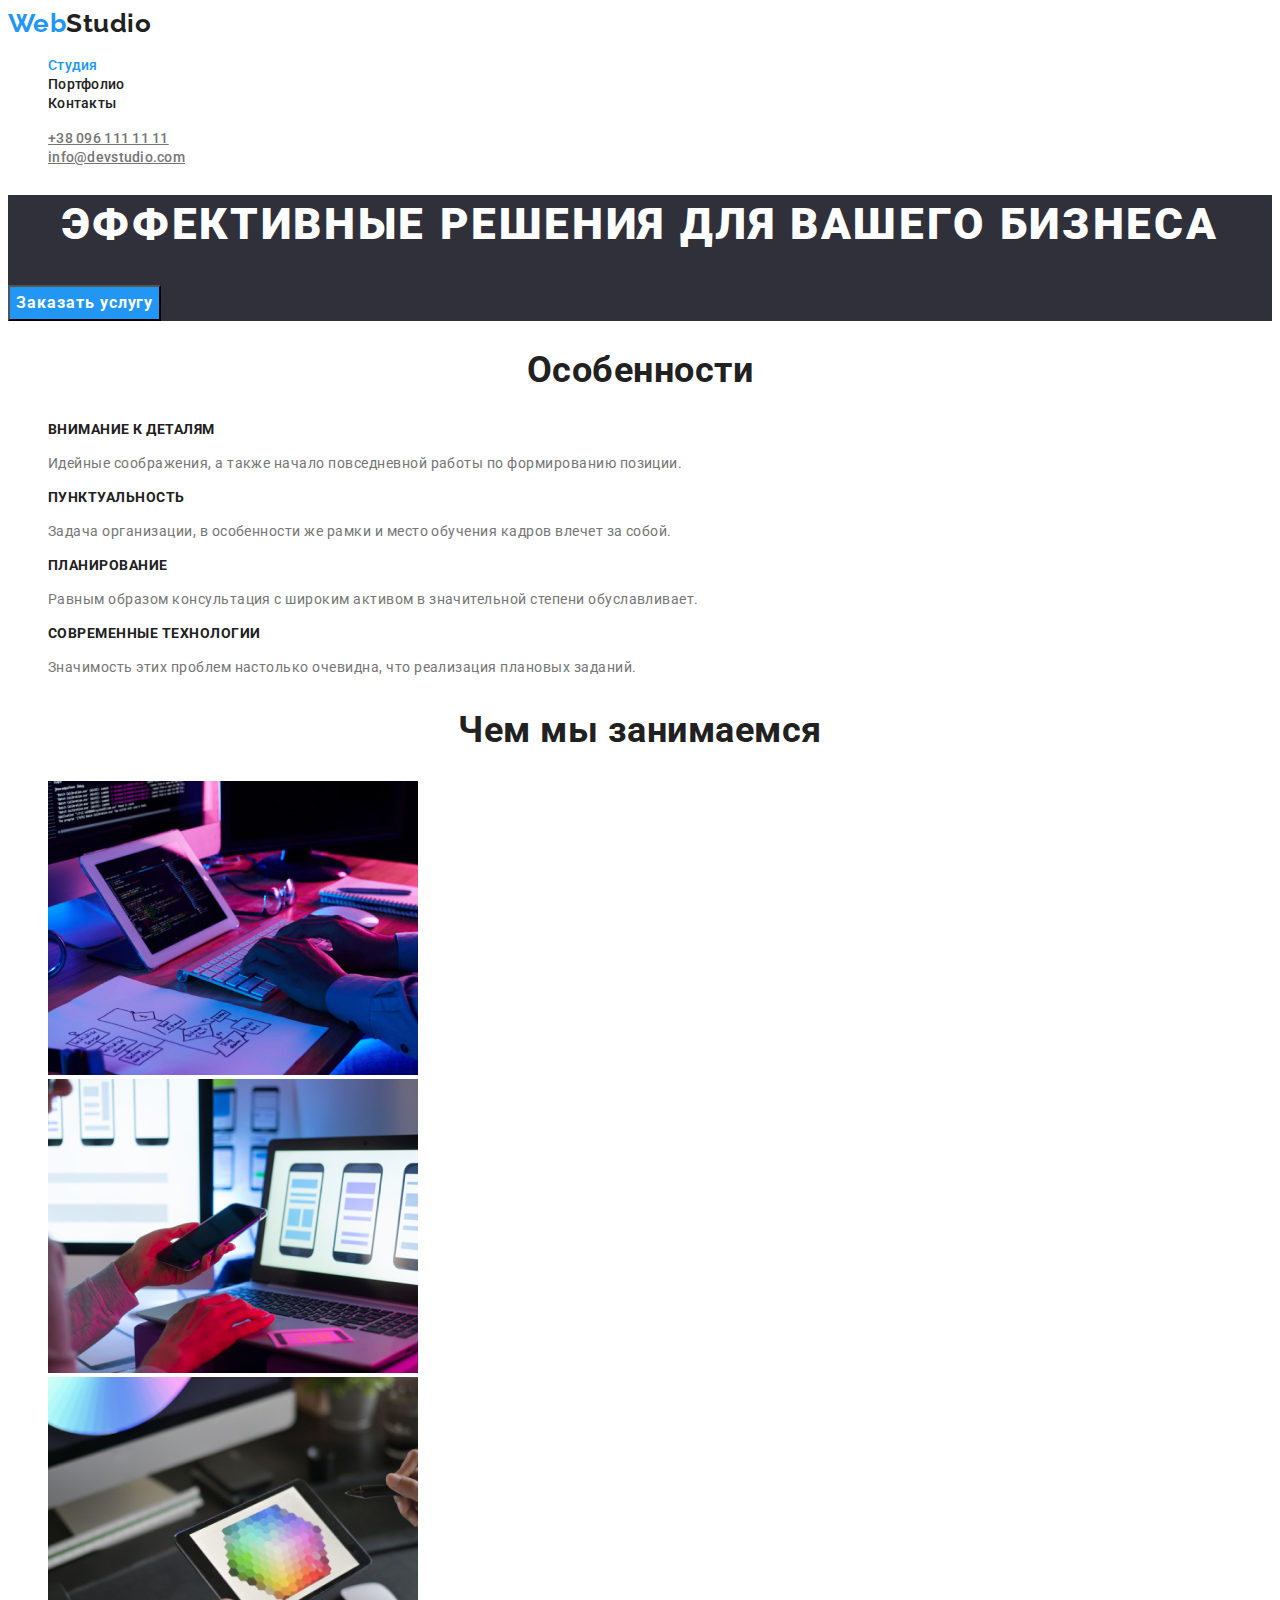
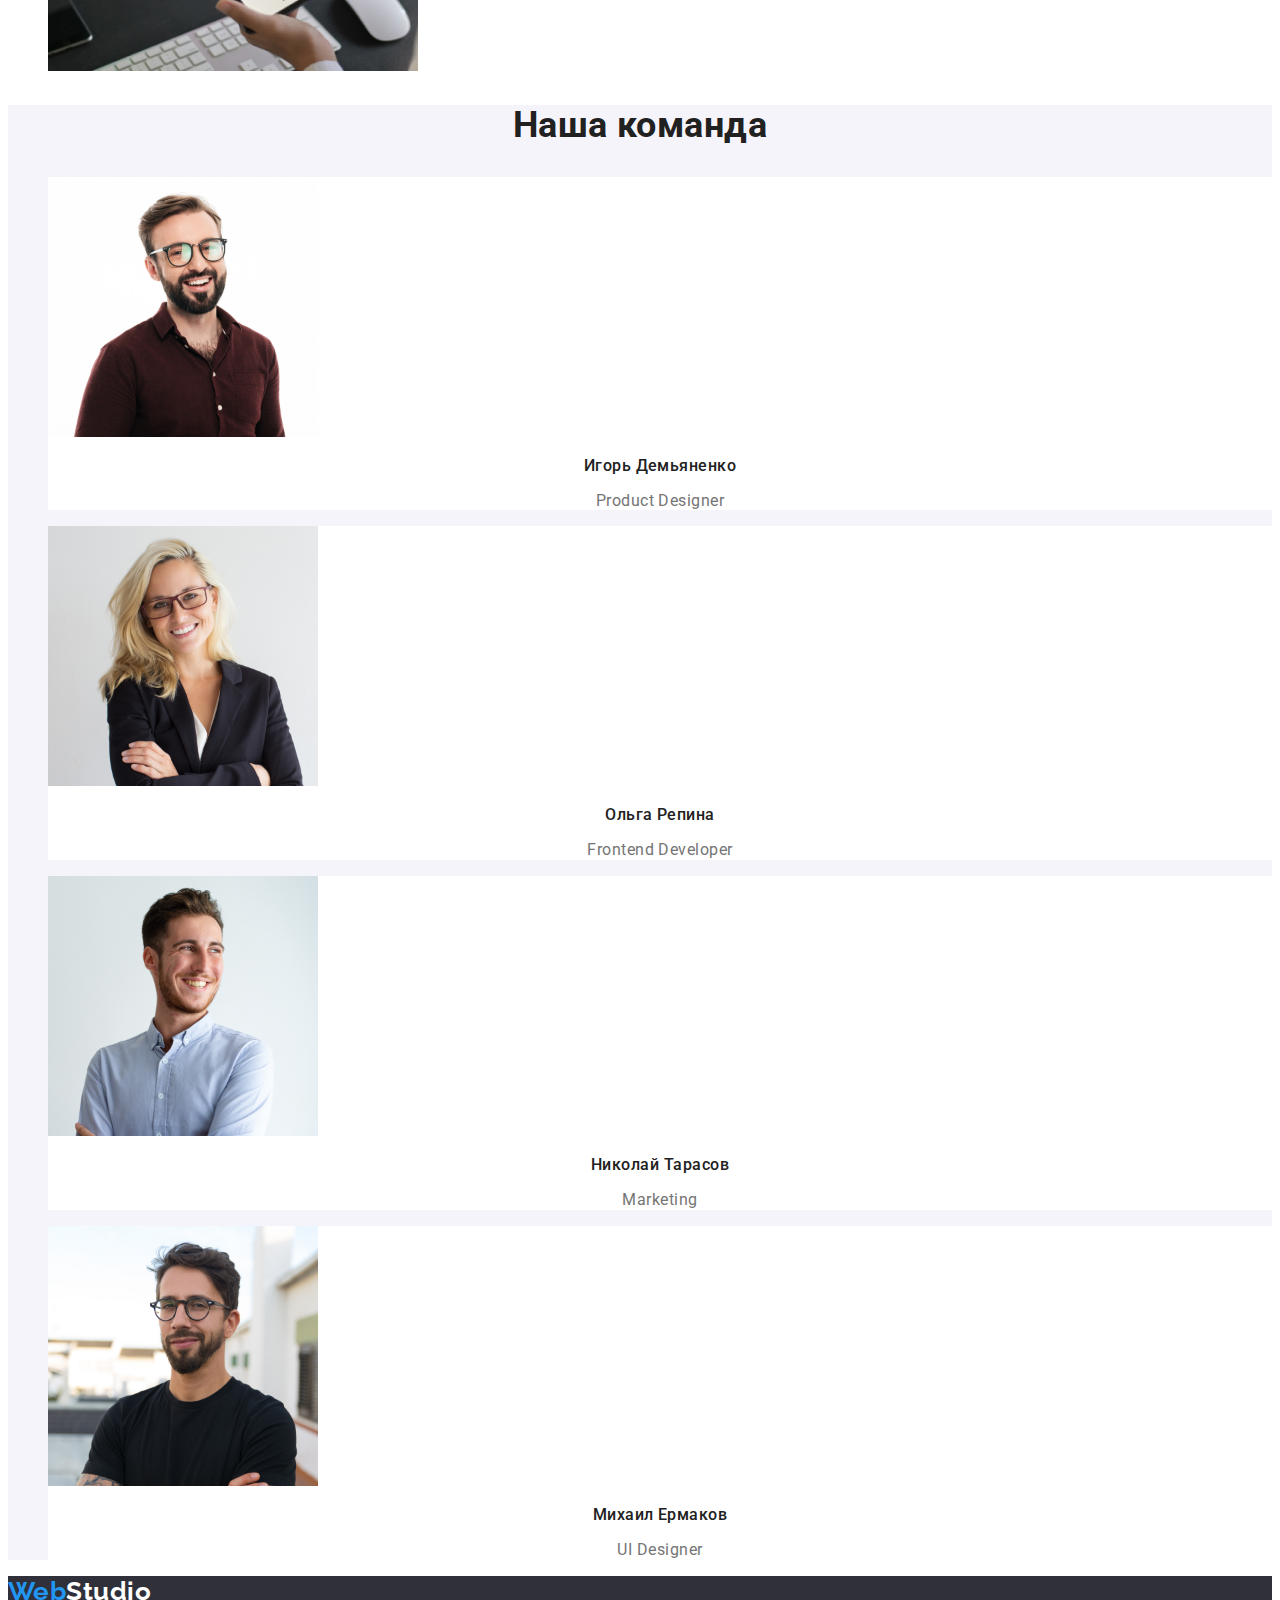
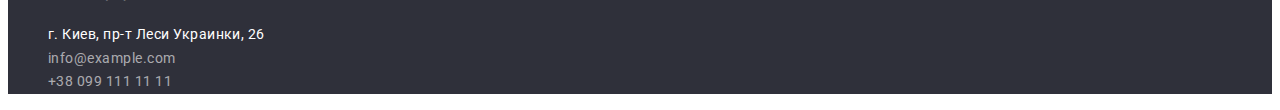
==== commit 02c6b9d9: "Заканчивает оформление страницы index.html" ====
--- a/index.html
+++ b/index.html
@@ -54,23 +54,27 @@
         <ul class="features list">
           <li>
             <h3 class="title">Внимание к деталям</h3>
-            <p>Идейные соображения, а также начало повседневной работы по формированию позиции.</p>
+            <p class="text">
+              Идейные соображения, а также начало повседневной работы по формированию позиции.
+            </p>
           </li>
           <li>
             <h3 class="title">Пунктуальность</h3>
-            <p>
+            <p class="text">
               Задача организации, в особенности же рамки и место обучения кадров влечет за собой.
             </p>
           </li>
           <li>
             <h3 class="title">Планирование</h3>
-            <p>
+            <p class="text">
               Равным образом консультация с широким активом в значительной степени обуславливает.
             </p>
           </li>
           <li>
             <h3 class="title">Современные технологии</h3>
-            <p>Значимость этих проблем настолько очевидна, что реализация плановых заданий.</p>
+            <p class="text">
+              Значимость этих проблем настолько очевидна, что реализация плановых заданий.
+            </p>
           </li>
         </ul>
       </section>
@@ -91,25 +95,25 @@
           <li class="member">
             <img src="./images/photo.jpg" alt="фото-Игоря" width="270" />
             <h3 class="name">Игорь Демьяненко</h3>
-            <p>Product Designer</p>
+            <p class="position">Product Designer</p>
           </li>
           <!--2й член команды-->
           <li class="member">
             <img src="./images/photo1.jpg" alt="фото-Ольги" width="270" />
             <h3 class="name">Ольга Репина</h3>
-            <p>Frontend Developer</p>
+            <p class="position">Frontend Developer</p>
           </li>
           <!--3й член команды-->
           <li class="member">
             <img src="./images/photo2.jpg" alt="фото-Николая" width="270" />
             <h3 class="name">Николай Тарасов</h3>
-            <p>Marketing</p>
+            <p class="position">Marketing</p>
           </li>
           <!--4й член команды-->
           <li class="member">
             <img src="./images/photo3.jpg" alt="фото-Михаила" width="270" />
             <h3 class="name">Михаил Ермаков</h3>
-            <p>UI Designer</p>
+            <p class="position">UI Designer</p>
           </li>
         </ul>
       </section>
--- a/css/styles.css
+++ b/css/styles.css
@@ -36,6 +36,7 @@
   font-weight: 700;
   font-size: 26px;
   line-height: 1.19;
+  text-decoration: none;
 }
 .logo:hover,
 .logo:focus {
@@ -52,6 +53,7 @@
   font-size: 14px;
   line-height: 1.14;
   letter-spacing: 0.02em;
+  text-decoration: none;
 }
 .site-nav .link:hover,
 .site-nav .link:focus {
@@ -107,6 +109,7 @@
 }
 
 /* Section */
+
 .section-title {
   color: var(--title-text-color);
   font-weight: 700;
@@ -121,8 +124,12 @@
   font-weight: 700;
   font-size: 14px;
   line-height: 1.14;
-  letter-spacing: 0.03em;
   text-transform: uppercase;
+}
+
+.text {
+  font-size: 14px;
+  line-height: 1.71;
 }
 
 /* Work */
@@ -131,11 +138,23 @@
 .team-section {
   background-color: var(--team-bgc);
 }
-.name {
-  color: var(--title-text-color);
-}
+
 .member {
   background-color: var(--primary-bgc);
+}
+
+.name {
+  color: var(--title-text-color);
+  font-weight: 500;
+  font-size: 16px;
+  line-height: 1.18;
+  text-align: center;
+}
+
+.position {
+  font-size: 16px;
+  line-height: 1.18;
+  text-align: center;
 }
 
 /* Footer */
@@ -144,6 +163,11 @@
 }
 .logo-footer {
   color: var(--primary-bgc);
+  font-family: Raleway, sans-serif;
+  font-weight: 700;
+  font-size: 26px;
+  line-height: 1.19;
+  text-decoration: none;
 }
 .logo-footer:focus,
 .logo-footer:hover {
@@ -151,9 +175,20 @@
 }
 .address {
   color: var(--primary-bgc);
+  font-family: Roboto;
+  font-style: normal;
+  font-weight: 400;
+  font-size: 14px;
+  line-height: 1.71;
 }
 .footer-contacts .link {
   color: var(--footer-link-color);
+  font-family: Roboto;
+  font-style: normal;
+  font-weight: 400;
+  font-size: 14px;
+  line-height: 1.71;
+  text-decoration: none;
 }
 .footer-contacts .link:hover,
 .footer-contacts .link:focus {
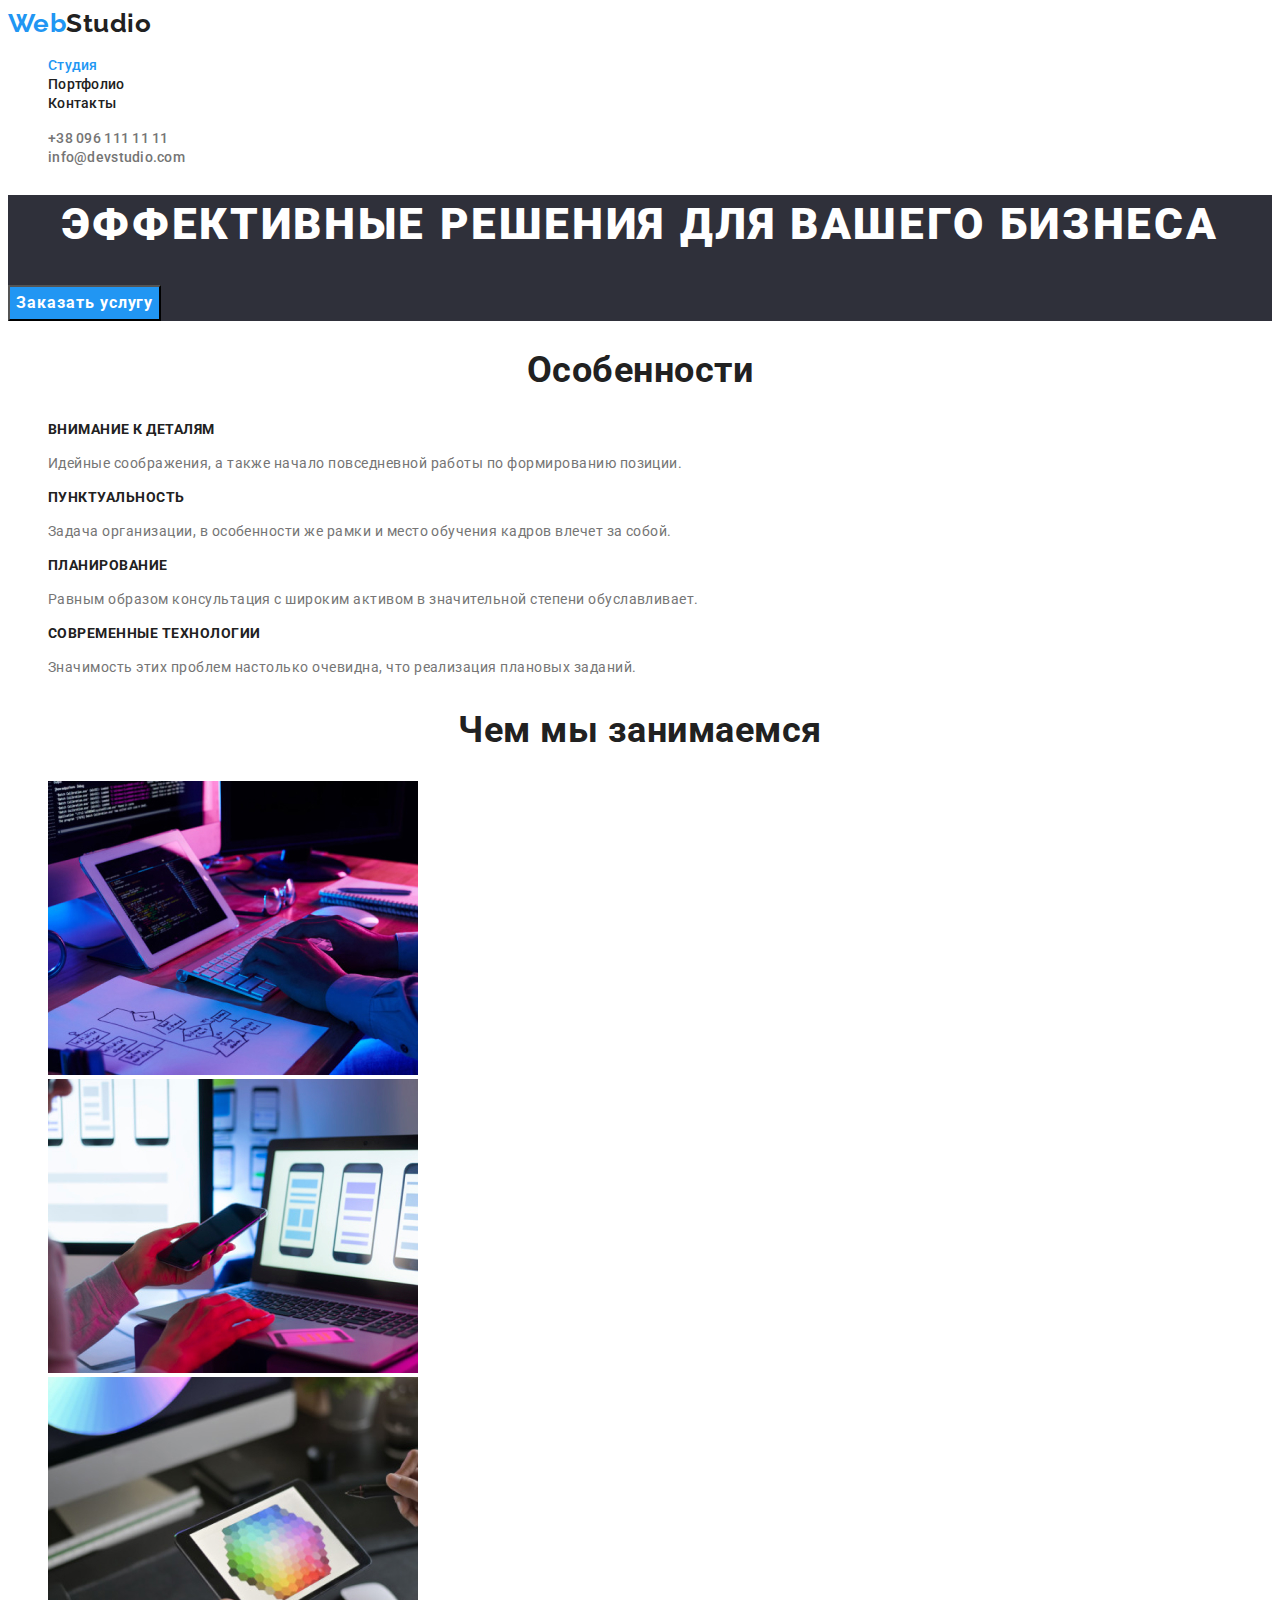
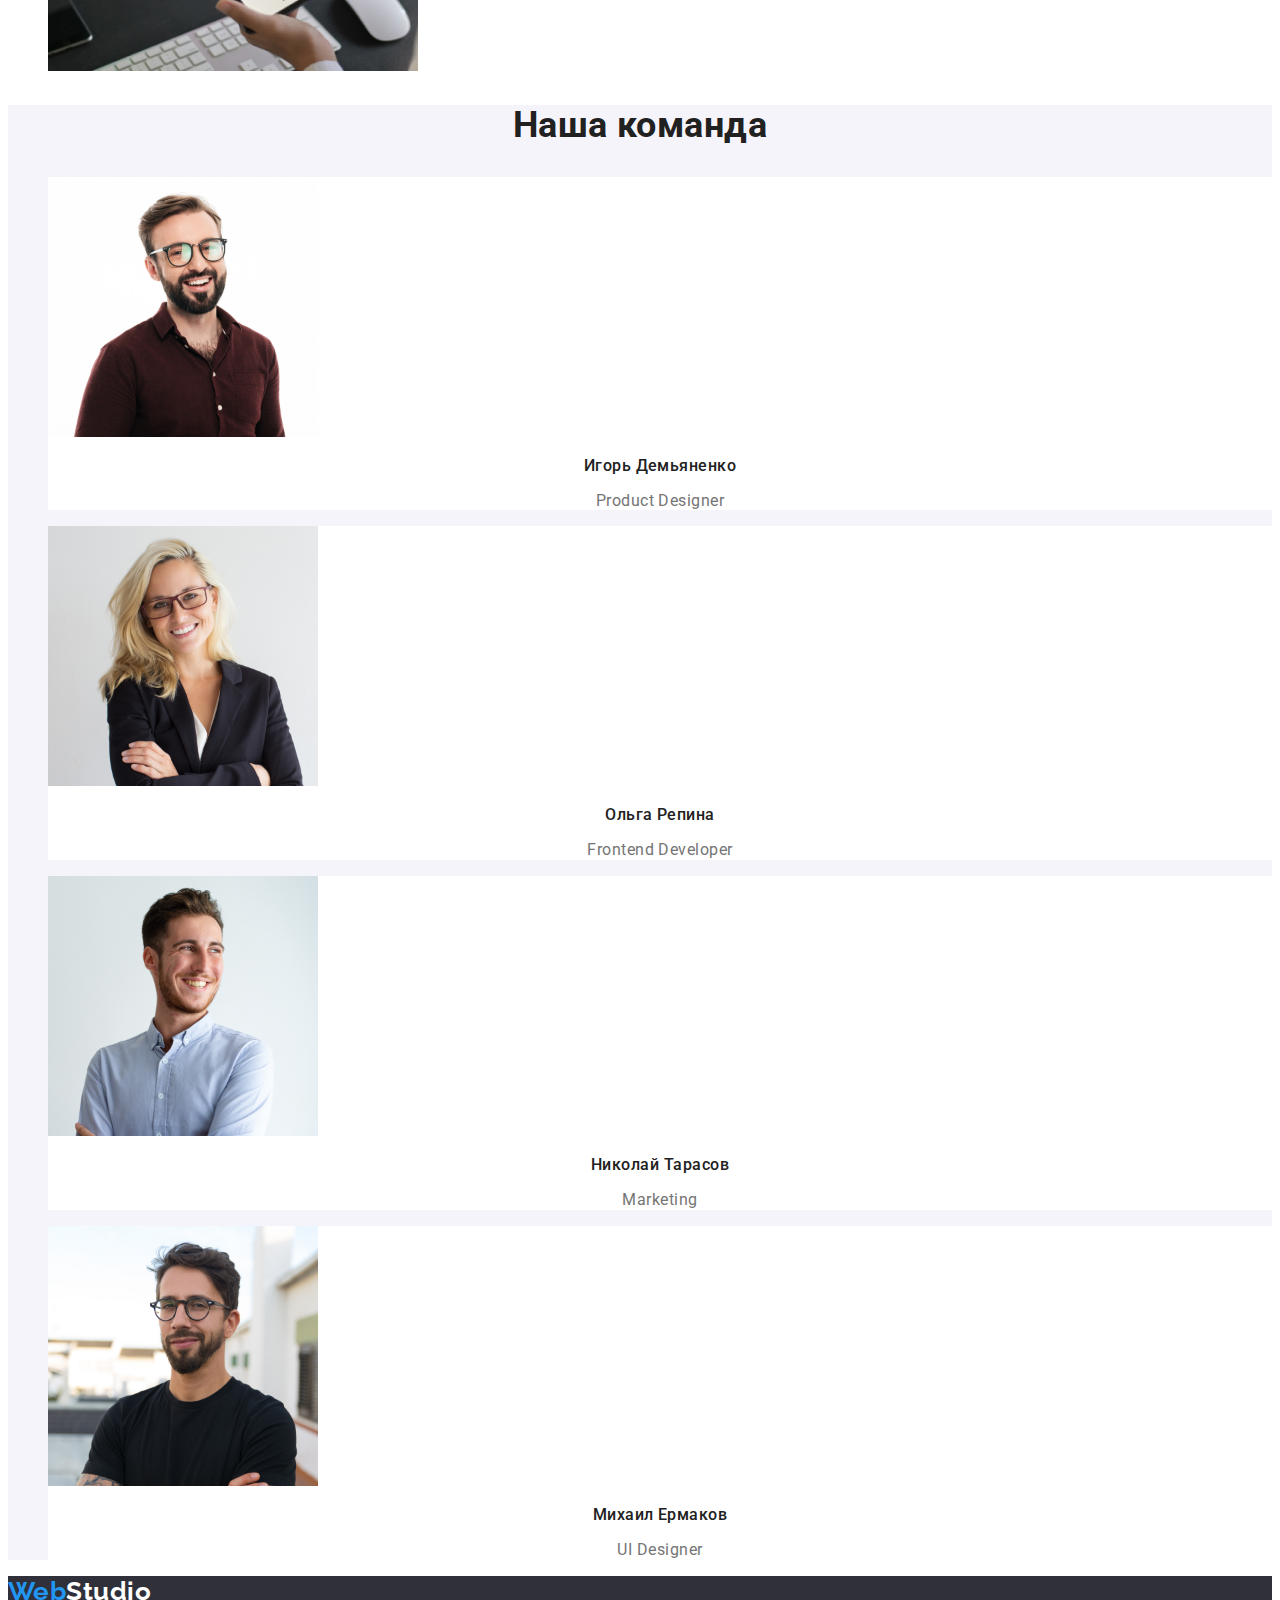
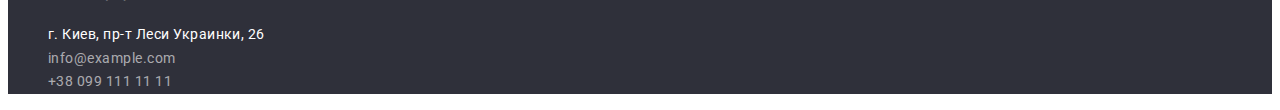
==== commit 5faa5de0: "Заканчивает оформление portfolio.html" ====
--- a/index.html
+++ b/index.html
@@ -7,16 +7,6 @@
     <title>Document</title>
     <link rel="preconnect" href="https://fonts.googleapis.com" />
     <link rel="preconnect" href="https://fonts.gstatic.com" crossorigin />
-    <!-- <link
-      href="https://fonts.googleapis.com/css2?family=Roboto:wght@400;500;700;900&display=swap"
-      rel="stylesheet"
-    />
-    <link rel="preconnect" href="https://fonts.googleapis.com" />
-    <link rel="preconnect" href="https://fonts.gstatic.com" crossorigin />
-    <link
-      href="https://fonts.googleapis.com/css2?family=Raleway:wght@700&display=swap"
-      rel="stylesheet"
-    /> -->
     <link rel="preconnect" href="https://fonts.googleapis.com" />
     <link rel="preconnect" href="https://fonts.gstatic.com" crossorigin />
     <link
--- a/css/styles.css
+++ b/css/styles.css
@@ -70,6 +70,7 @@
   font-size: 14px;
   line-height: 1.14;
   letter-spacing: 0.02em;
+  text-decoration: none;
 }
 .contacts .link:hover,
 .contacts .link:focus {
@@ -202,6 +203,12 @@
 .filters .button {
   background-color: var(--filters-color);
   color: var(--title-text-color);
+  font-family: inherit;
+  font-weight: 500;
+  font-size: 16px;
+  line-height: 1.62;
+  text-align: center;
+  letter-spacing: 0.03em;
 }
 .filters .button:focus,
 .filters .button:hover {
@@ -211,9 +218,20 @@
 
 /* Projects */
 
+.projects a {
+  text-decoration: none;
+}
+
 .project-name {
   color: var(--title-text-color);
+  font-style: normal;
+  font-weight: 700;
+  font-size: 18px;
+  line-height: 2;
+  letter-spacing: 0.06em;
 }
 .project {
   color: var(--primary-text-color);
-}
+  font-size: 16px;
+  line-height: 1.87;
+}
